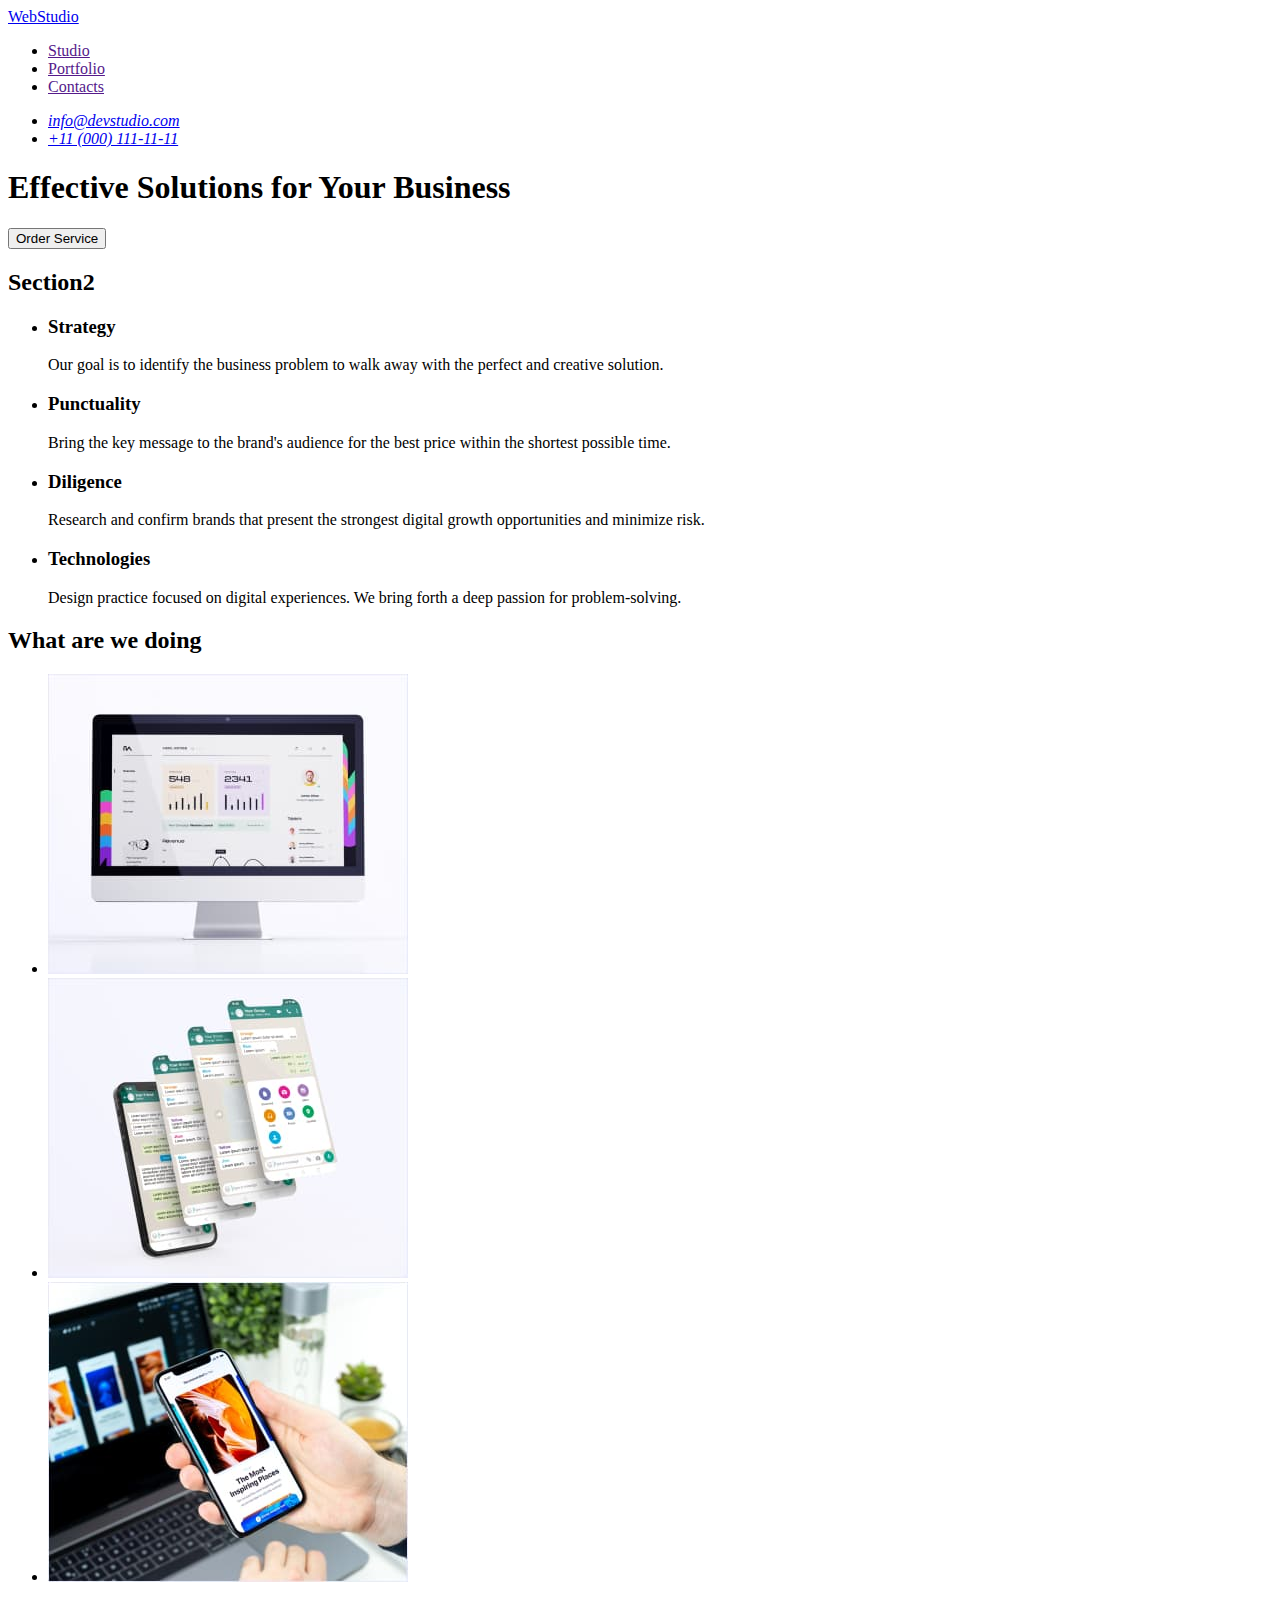
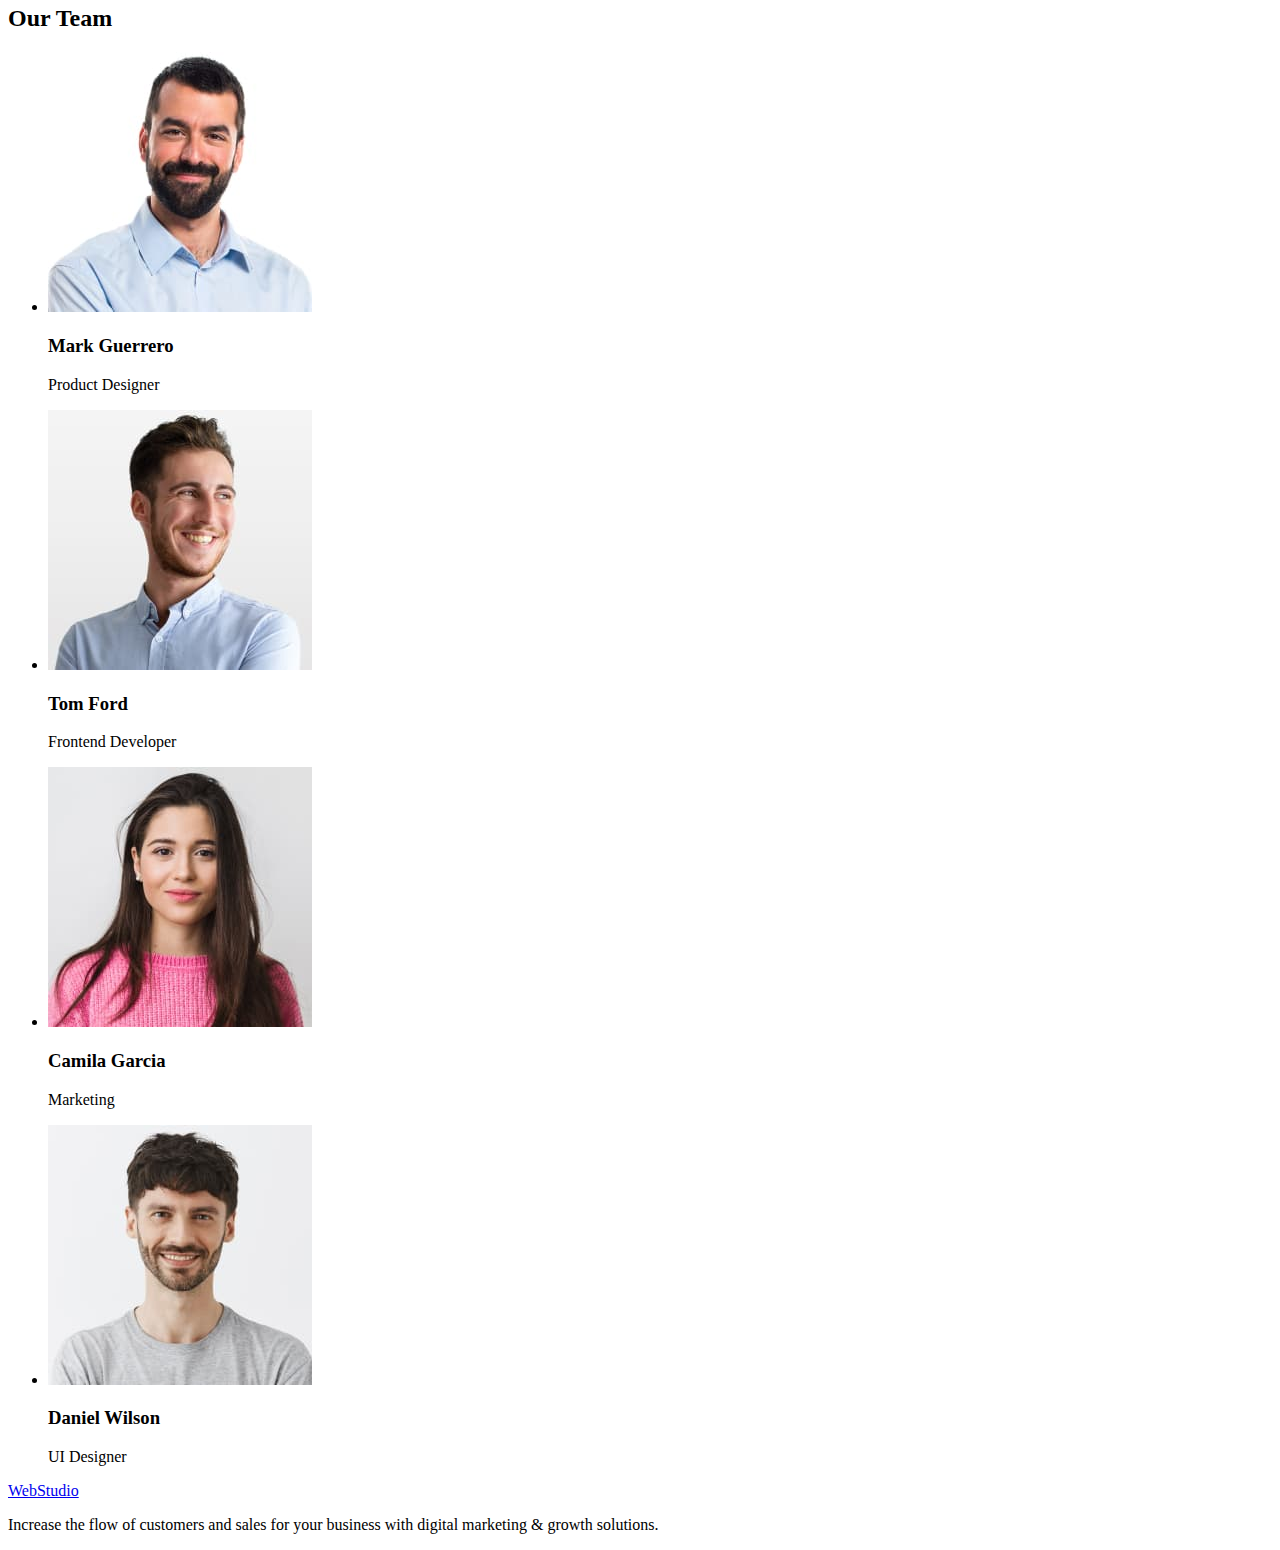
==== index.html @ d95bcd37 "Homework #2 v.0" ====
<!DOCTYPE html>
<html lang="en">
  <head>
    <meta charset="UTF-8" />
    <meta http-equiv="X-UA-Compatible" content="IE=edge" />
    <meta name="viewport" content="width=device-width, initial-scale=1.0" />
    <title>Web Studio</title>
  </head>

  <body>
    <header>
      <nav>
        <a href="./index.html">WebStudio</a>

        <ul>
          <li><a href="">Studio</a></li>
          <li><a href="">Portfolio</a></li>
          <li><a href="">Contacts</a></li>
        </ul>
      </nav>

      <address>
        <ul>
          <li><a href="mailto:info@devstudio.com">info@devstudio.com</a></li>
          <li><a href="tel:+110001111111">+11 (000) 111-11-11</a></li>
        </ul>
      </address>
    </header>

    <main>
      <section>
        <h1>Effective Solutions for Your Business</h1>
        <button type="button">Order Service</button>
      </section>

      <section>
        <h2>Section2</h2>
        <ul>
          <li>
            <h3>Strategy</h3>
            <p>
              Our goal is to identify the business problem to walk away with the
              perfect and creative solution.
            </p>
          </li>
          <li>
            <h3>Punctuality</h3>
            <p>
              Bring the key message to the brand's audience for the best price
              within the shortest possible time.
            </p>
          </li>
          <li>
            <h3>Diligence</h3>
            <p>
              Research and confirm brands that present the strongest digital
              growth opportunities and minimize risk.
            </p>
          </li>
          <li>
            <h3>Technologies</h3>
            <p>
              Design practice focused on digital experiences. We bring forth a
              deep passion for problem-solving.
            </p>
          </li>
        </ul>
      </section>

      <section>
        <h2>What are we doing</h2>
        <ul>
          <li>
            <img
              src="./images/monitor.jpg"
              alt="monitor"
              width="360"
              height="300"
            />
          </li>
          <li>
            <img
              src="./images/smartphone.jpg"
              alt="smartphone"
              width="360"
              height="300"
            />
          </li>
          <li>
            <img
              src="./images/notebook.jpg"
              alt="notebook"
              width="360"
              height="300"
            />
          </li>
        </ul>
      </section>

      <section>
        <h2>Our Team</h2>
        <ul>
          <li>
            <img
              src="./images/photo_mark.jpg"
              alt="Mark Guerrero"
              width="264"
              height="260"
            />
            <h3>Mark Guerrero</h3>
            <p>Product Designer</p>
          </li>
          <li>
            <img
              src="./images/photo_tom.jpg"
              alt="Tom Ford"
              width="264"
              height="260"
            />
            <h3>Tom Ford</h3>
            <p>Frontend Developer</p>
          </li>
          <li>
            <img
              src="./images/photo_camila.jpg"
              alt="Camila Garcia"
              width="264"
              height="260"
            />
            <h3>Camila Garcia</h3>
            <p>Marketing</p>
          </li>
          <li>
            <img
              src="./images/photo_daniel.jpg"
              alt="Daniel Wilson"
              width="264"
              height="260"
            />
            <h3>Daniel Wilson</h3>
            <p>UI Designer</p>
          </li>
        </ul>
      </section>
    </main>

    <footer>
      <a href="./index.html">WebStudio</a>
      <p>
        Increase the flow of customers and sales for your business with digital
        marketing & growth solutions.
      </p>
    </footer>
  </body>
</html>
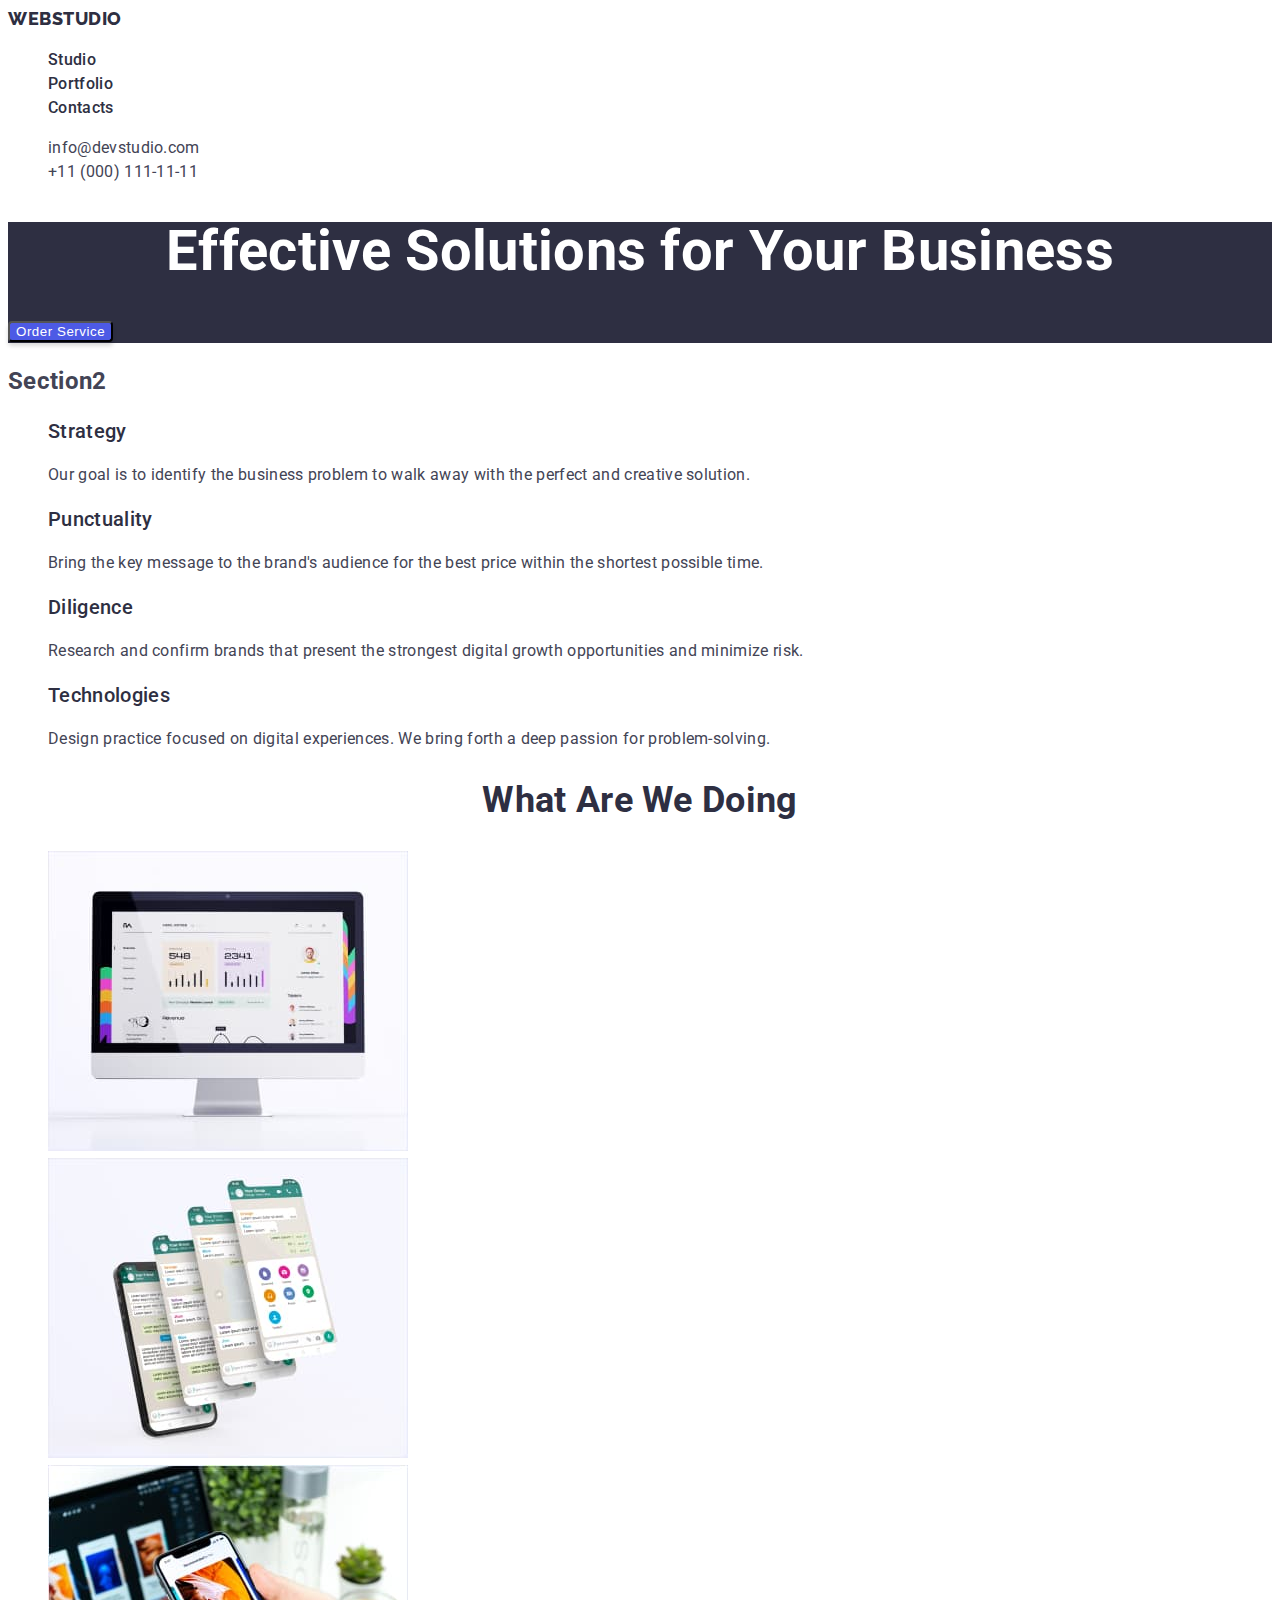
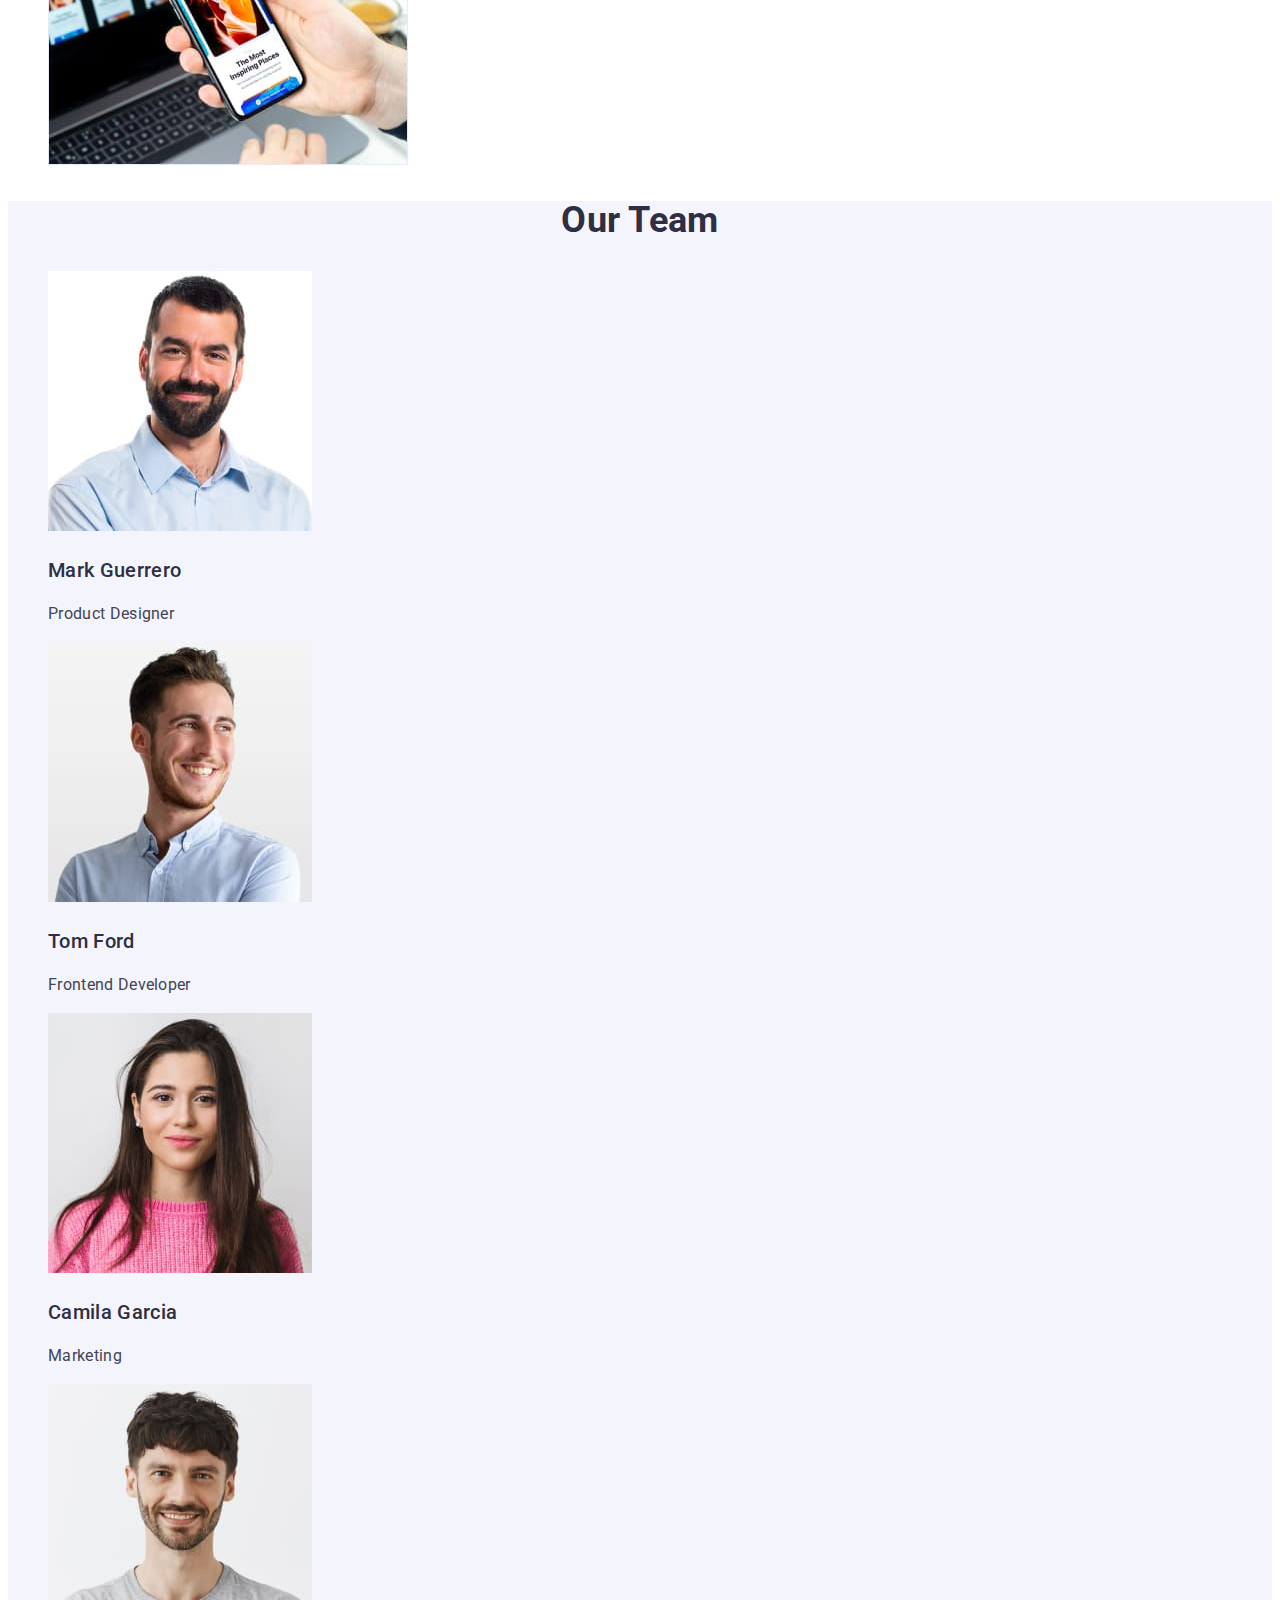
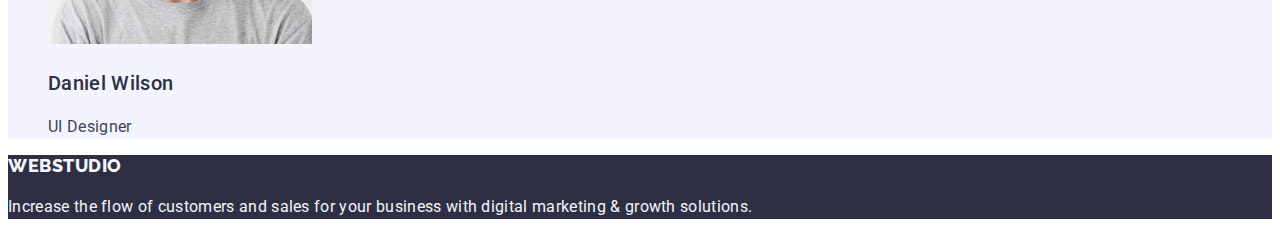
==== commit 522a66bb: "Homework #2 v.1" ====
--- a/index.html
+++ b/index.html
@@ -5,37 +5,44 @@
     <meta http-equiv="X-UA-Compatible" content="IE=edge" />
     <meta name="viewport" content="width=device-width, initial-scale=1.0" />
     <title>Web Studio</title>
+    <link rel="stylesheet" href="./css/styles.css" />
+    <link rel="preconnect" href="https://fonts.googleapis.com" />
+    <link rel="preconnect" href="https://fonts.gstatic.com" crossorigin />
+    <link
+      href="https://fonts.googleapis.com/css2?family=Raleway:wght@800&family=Roboto:wght@400;500;700;900&display=swap"
+      rel="stylesheet"
+    />
   </head>
 
   <body>
-    <header>
+    <header class="header">
       <nav>
-        <a href="./index.html">WebStudio</a>
+        <a class="logo" href="./index.html">WebStudio</a>
 
-        <ul>
-          <li><a href="">Studio</a></li>
-          <li><a href="">Portfolio</a></li>
+        <ul class="menu">
+          <li><a href="./index.html">Studio</a></li>
+          <li><a href="./portfolio.html">Portfolio</a></li>
           <li><a href="">Contacts</a></li>
         </ul>
       </nav>
 
       <address>
-        <ul>
+        <ul class="ourcontacts">
           <li><a href="mailto:info@devstudio.com">info@devstudio.com</a></li>
           <li><a href="tel:+110001111111">+11 (000) 111-11-11</a></li>
         </ul>
       </address>
     </header>
 
-    <main>
-      <section>
-        <h1>Effective Solutions for Your Business</h1>
-        <button type="button">Order Service</button>
+    <main class="main">
+      <section class="effect-sol">
+        <h1 class="title-studio">Effective Solutions for Your Business</h1>
+        <button class="button-studio" type="button">Order Service</button>
       </section>
 
       <section>
         <h2>Section2</h2>
-        <ul>
+        <ul class="about-studio">
           <li>
             <h3>Strategy</h3>
             <p>
@@ -68,11 +75,11 @@
       </section>
 
       <section>
-        <h2>What are we doing</h2>
-        <ul>
+        <h2 class="title-sections">What are we doing</h2>
+        <ul class="whatare">
           <li>
             <img
-              src="./images/monitor.jpg"
+              src="./images/studio/monitor.jpg"
               alt="monitor"
               width="360"
               height="300"
@@ -80,7 +87,7 @@
           </li>
           <li>
             <img
-              src="./images/smartphone.jpg"
+              src="./images/studio/smartphone.jpg"
               alt="smartphone"
               width="360"
               height="300"
@@ -88,7 +95,7 @@
           </li>
           <li>
             <img
-              src="./images/notebook.jpg"
+              src="./images/studio/notebook.jpg"
               alt="notebook"
               width="360"
               height="300"
@@ -97,12 +104,12 @@
         </ul>
       </section>
 
-      <section>
-        <h2>Our Team</h2>
-        <ul>
+      <section class="ourteam">
+        <h2 class="title-sections">Our Team</h2>
+        <ul class="employees">
           <li>
             <img
-              src="./images/photo_mark.jpg"
+              src="./images/studio/photo_mark.jpg"
               alt="Mark Guerrero"
               width="264"
               height="260"
@@ -112,7 +119,7 @@
           </li>
           <li>
             <img
-              src="./images/photo_tom.jpg"
+              src="./images/studio/photo_tom.jpg"
               alt="Tom Ford"
               width="264"
               height="260"
@@ -122,7 +129,7 @@
           </li>
           <li>
             <img
-              src="./images/photo_camila.jpg"
+              src="./images/studio/photo_camila.jpg"
               alt="Camila Garcia"
               width="264"
               height="260"
@@ -132,7 +139,7 @@
           </li>
           <li>
             <img
-              src="./images/photo_daniel.jpg"
+              src="./images/studio/photo_daniel.jpg"
               alt="Daniel Wilson"
               width="264"
               height="260"
@@ -144,8 +151,8 @@
       </section>
     </main>
 
-    <footer>
-      <a href="./index.html">WebStudio</a>
+    <footer class="footer">
+      <a class="logo-footer" href="./index.html">WebStudio</a>
       <p>
         Increase the flow of customers and sales for your business with digital
         marketing & growth solutions.
--- a/css/styles.css
+++ b/css/styles.css
@@ -0,0 +1,138 @@
+:root {
+  --background: #ffffff;
+}
+body {
+  font-family: "Roboto", "Raleway", sans-serif;
+  color: #434455;
+  font-size: 16px;
+  font-weight: 400;
+  font-style: normal;
+  line-height: 1.5;
+  letter-spacing: 0.02em;
+  background: var(--background);
+}
+.logo {
+  font-family: "Raleway", sans-serif;
+  font-style: normal;
+  font-weight: 800;
+  font-size: 18px;
+  line-height: 0.875;
+  letter-spacing: 0.03em;
+  text-transform: uppercase;
+  color: #2e2f42;
+  text-decoration: none;
+}
+.logo-footer {
+  font-family: "Raleway", sans-serif;
+  font-style: normal;
+  font-weight: 800;
+  font-size: 18px;
+  line-height: 0.875;
+  letter-spacing: 0.03em;
+  text-transform: uppercase;
+  color: #f4f4fd;
+  text-decoration: none;
+}
+
+.menu a {
+  font-weight: 500;
+  color: #2e2f42;
+  text-decoration: none;
+}
+.menu a:active {
+  color: #404bbf;
+  text-decoration-line: underline;
+  text-decoration-style: solid;
+  text-decoration-color: #404bbf;
+  border-radius: 2px;
+}
+.menu,
+.ourcontacts,
+.about-studio,
+.whatare,
+.employees {
+  list-style-type: none;
+}
+.ourcontacts a {
+  text-decoration: none;
+  color: #434455;
+  font-style: normal;
+}
+.ourcontacts a:hover,
+.ourcontacts a:focus {
+  color: #404bbf;
+}
+.footer {
+  background: #2e2f42;
+  color: #f4f4fd;
+}
+.effect-sol {
+  background: #2e2f42;
+}
+.title-studio {
+  font-weight: 700;
+  font-size: 56px;
+  line-height: 1.071;
+  text-align: center;
+  color: #ffffff;
+}
+.button-studio {
+  cursor: pointer;
+  background: #4d5ae5;
+  box-shadow: 0px 4px 4px rgba(0, 0, 0, 0.15);
+  border-radius: 4px;
+  font-weight: 500;
+  align-items: center;
+  letter-spacing: 0.04em;
+  color: #ffffff;
+}
+.button-studio:hover,
+.button-studio:focus {
+  background: #404bbf;
+}
+.about-studio h3,
+.employees h3,
+.list-firstline h3,
+.list-secondline h3,
+.list-thirdline h3 {
+  font-weight: 500;
+  font-size: 20px;
+  line-height: 1.2;
+  color: #2e2f42;
+}
+.title-sections {
+  font-weight: 700;
+  font-size: 36px;
+  line-height: 1.11;
+  text-align: center;
+  text-transform: capitalize;
+  color: #2e2f42;
+}
+.ourteam {
+  list-style-type: none;
+  background: #f4f4fd;
+}
+.list-buttons,
+.list-firstline,
+.list-secondline,
+.list-thirdline {
+  list-style-type: none;
+}
+.buttons-portfolio {
+  cursor: pointer;
+  background: #f4f4fd;
+  border: 1px solid #e7e9fc;
+  border-radius: 4px;
+  font-weight: 500;
+  align-items: center;
+  text-align: center;
+  letter-spacing: 0.04em;
+  color: #4d5ae5;
+}
+.buttons-portfolio:hover,
+.buttons-portfolio:focus {
+  background: #404bbf;
+  box-shadow: 0px 3px 1px rgba(0, 0, 0, 0.1), 0px 2px 1px rgba(0, 0, 0, 0.08),
+    0px 2px 2px rgba(0, 0, 0, 0.12);
+  color: #ffffff;
+}
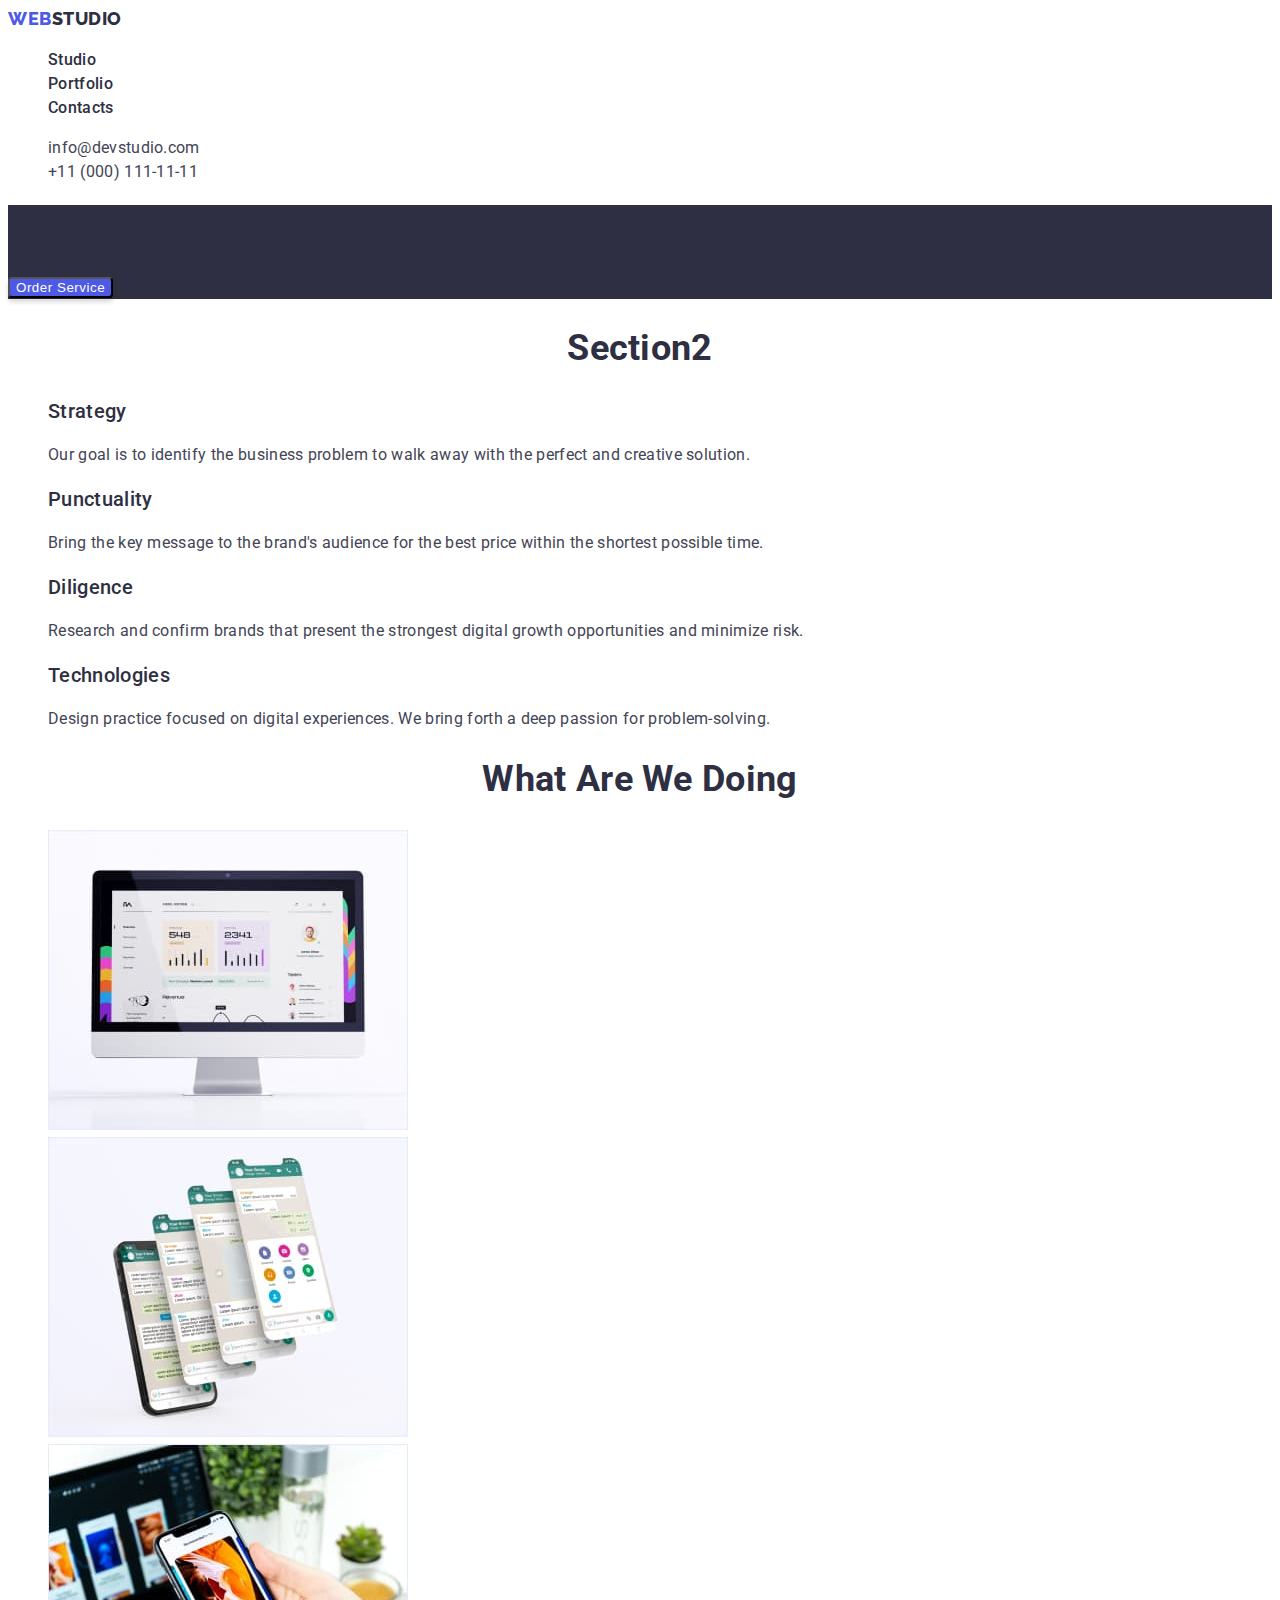
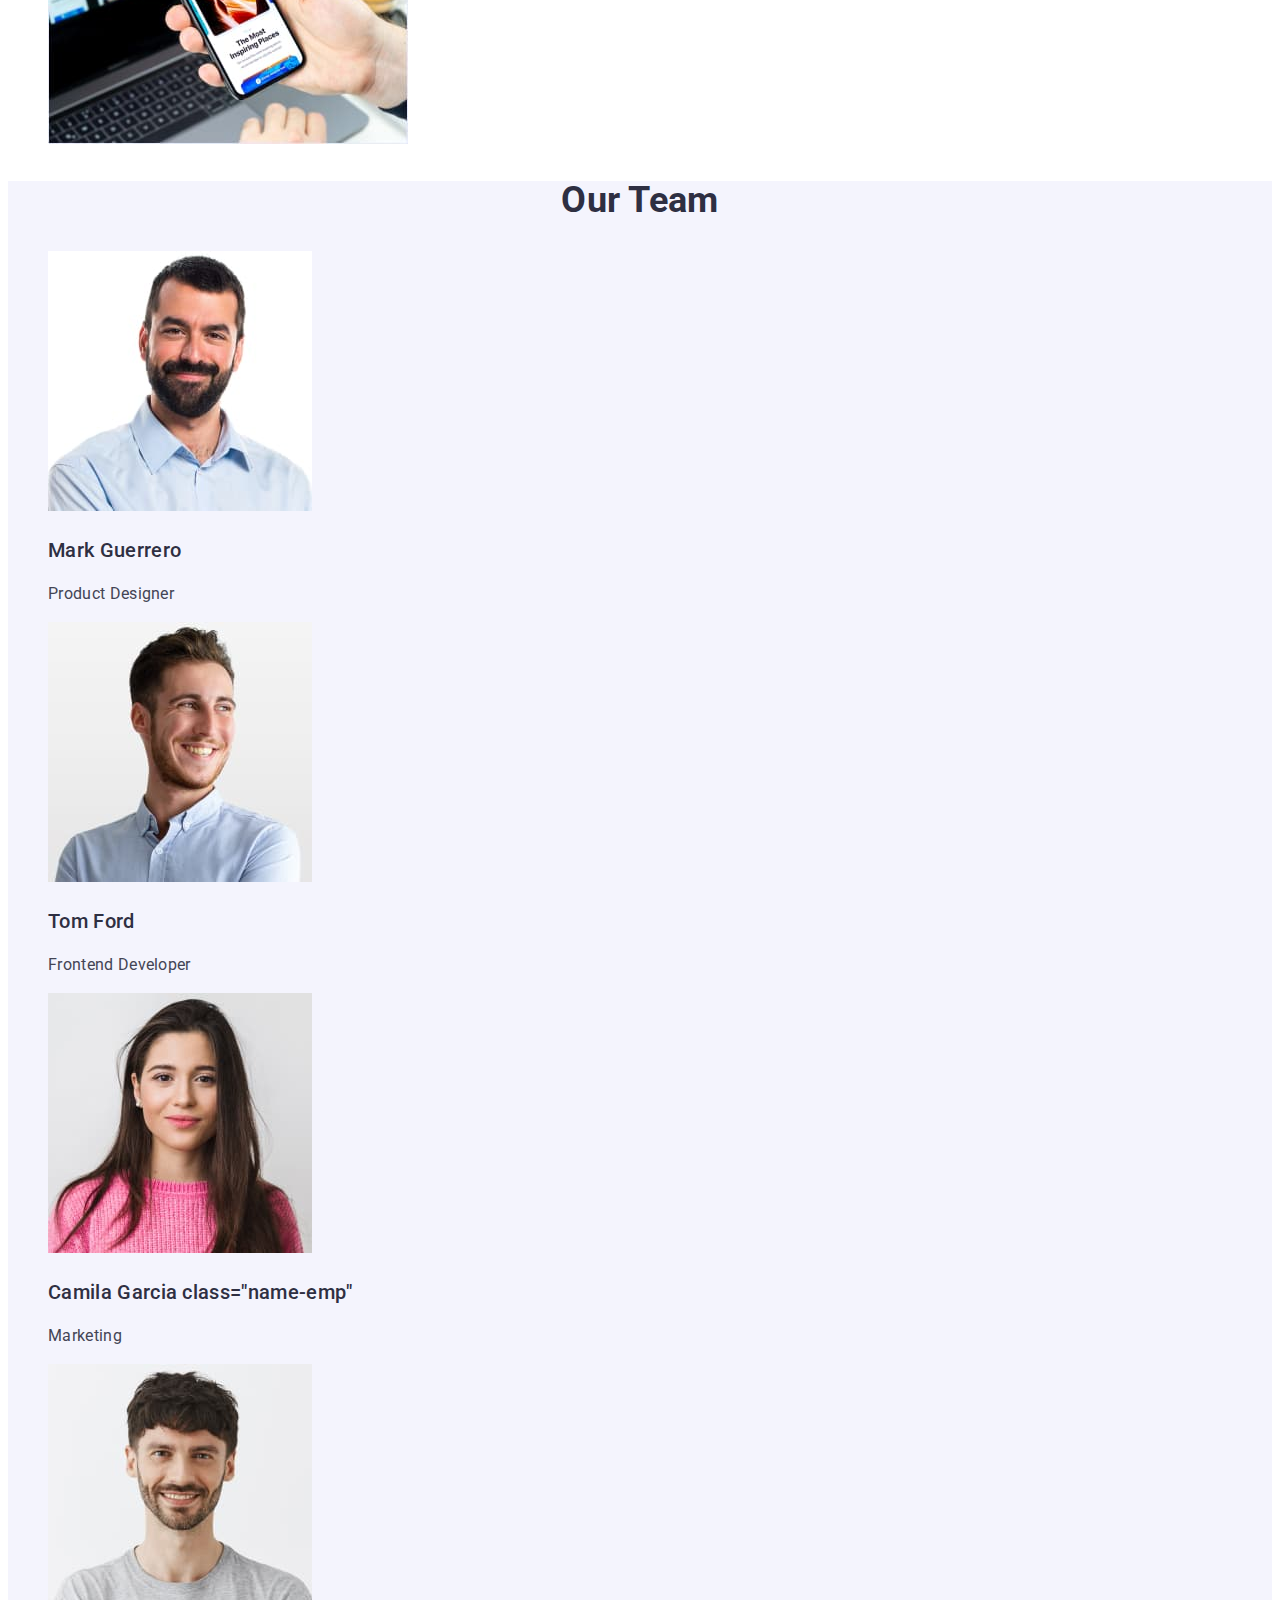
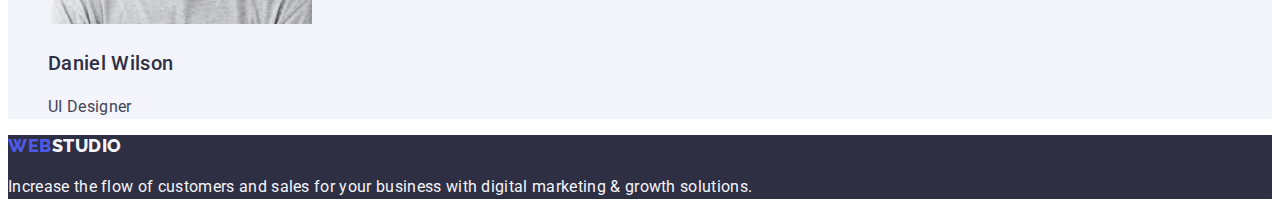
==== commit 160dde17: "Homework #2 v.2" ====
--- a/index.html
+++ b/index.html
@@ -17,55 +17,63 @@
   <body>
     <header class="header">
       <nav>
-        <a class="logo" href="./index.html">WebStudio</a>
+        <a class="logo" href="./index.html"
+          >Web<span class="color-logo">Studio</span></a
+        >
 
         <ul class="menu">
-          <li><a href="./index.html">Studio</a></li>
-          <li><a href="./portfolio.html">Portfolio</a></li>
-          <li><a href="">Contacts</a></li>
+          <li><a class="list-menu" href="./index.html">Studio</a></li>
+          <li><a class="list-menu" href="./portfolio.html">Portfolio</a></li>
+          <li><a class="list-menu" href="">Contacts</a></li>
         </ul>
       </nav>
 
-      <address>
+      <address class="address">
         <ul class="ourcontacts">
-          <li><a href="mailto:info@devstudio.com">info@devstudio.com</a></li>
-          <li><a href="tel:+110001111111">+11 (000) 111-11-11</a></li>
+          <li>
+            <a class="mail" href="mailto:info@devstudio.com"
+              >info@devstudio.com</a
+            >
+          </li>
+          <li>
+            <a class="tel" href="tel:+110001111111">+11 (000) 111-11-11</a>
+          </li>
         </ul>
       </address>
     </header>
 
     <main class="main">
       <section class="effect-sol">
-        <h1 class="title-studio">Effective Solutions for Your Business</h1>
+        <h1 class="title-hiden">Effective Solutions for Your Business</h1>
         <button class="button-studio" type="button">Order Service</button>
       </section>
 
       <section>
-        <h2>Section2</h2>
+        <h2 class="title-sections">Section2</h2>
         <ul class="about-studio">
           <li>
-            <h3>Strategy</h3>
-            <p>
+            <h3 class="strategy">Strategy</h3>
+            <p class="strategy-content">
               Our goal is to identify the business problem to walk away with the
               perfect and creative solution.
             </p>
           </li>
           <li>
-            <h3>Punctuality</h3>
+            <h3 class="punctuality">Punctuality</h3>
             <p>
               Bring the key message to the brand's audience for the best price
               within the shortest possible time.
             </p>
           </li>
           <li>
-            <h3>Diligence</h3>
+            <h3 class="diligence">Diligence</h3>
             <p>
               Research and confirm brands that present the strongest digital
               growth opportunities and minimize risk.
             </p>
           </li>
           <li>
-            <h3>Technologies</h3>
+            <h3 class="technologies">Technologies</h3>
             <p>
               Design practice focused on digital experiences. We bring forth a
               deep passion for problem-solving.
@@ -114,8 +122,8 @@
               width="264"
               height="260"
             />
-            <h3>Mark Guerrero</h3>
-            <p>Product Designer</p>
+            <h3 class="name-emp">Mark Guerrero</h3>
+            <p class="work">Product Designer</p>
           </li>
           <li>
             <img
@@ -124,8 +132,8 @@
               width="264"
               height="260"
             />
-            <h3>Tom Ford</h3>
-            <p>Frontend Developer</p>
+            <h3 class="name-emp">Tom Ford</h3>
+            <p class="work">Frontend Developer</p>
           </li>
           <li>
             <img
@@ -134,8 +142,8 @@
               width="264"
               height="260"
             />
-            <h3>Camila Garcia</h3>
-            <p>Marketing</p>
+            <h3>Camila Garcia class="name-emp"</h3>
+            <p class="work">Marketing</p>
           </li>
           <li>
             <img
@@ -144,15 +152,17 @@
               width="264"
               height="260"
             />
-            <h3>Daniel Wilson</h3>
-            <p>UI Designer</p>
+            <h3 class="name-emp">Daniel Wilson</h3>
+            <p class="work">UI Designer</p>
           </li>
         </ul>
       </section>
     </main>
 
     <footer class="footer">
-      <a class="logo-footer" href="./index.html">WebStudio</a>
+      <a class="logo-footer" href="./index.html"
+        >Web<span class="color-logo-footer">Studio</span></a
+      >
       <p>
         Increase the flow of customers and sales for your business with digital
         marketing & growth solutions.
--- a/css/styles.css
+++ b/css/styles.css
@@ -2,7 +2,7 @@
   --background: #ffffff;
 }
 body {
-  font-family: "Roboto", "Raleway", sans-serif;
+  font-family: "Roboto", sans-serif;
   color: #434455;
   font-size: 16px;
   font-weight: 400;
@@ -16,10 +16,10 @@
   font-style: normal;
   font-weight: 800;
   font-size: 18px;
-  line-height: 0.875;
+  line-height: 1.17;
   letter-spacing: 0.03em;
   text-transform: uppercase;
-  color: #2e2f42;
+  color: #4d5ae5;
   text-decoration: none;
 }
 .logo-footer {
@@ -27,10 +27,10 @@
   font-style: normal;
   font-weight: 800;
   font-size: 18px;
-  line-height: 0.875;
+  line-height: 1.17;
   letter-spacing: 0.03em;
   text-transform: uppercase;
-  color: #f4f4fd;
+  color: #4d5ae5;
   text-decoration: none;
 }
 
@@ -38,8 +38,10 @@
   font-weight: 500;
   color: #2e2f42;
   text-decoration: none;
+  list-style: none;
 }
-.menu a:active {
+.menu a:hover,
+.menu a:focus {
   color: #404bbf;
   text-decoration-line: underline;
   text-decoration-style: solid;
@@ -51,6 +53,7 @@
 .about-studio,
 .whatare,
 .employees {
+  list-style: none;
   list-style-type: none;
 }
 .ourcontacts a {
@@ -72,9 +75,10 @@
 .title-studio {
   font-weight: 700;
   font-size: 56px;
-  line-height: 1.071;
+  line-height: 1.07;
   text-align: center;
   color: #ffffff;
+  letter-spacing: 0.02em;
 }
 .button-studio {
   cursor: pointer;
@@ -116,6 +120,7 @@
 .list-firstline,
 .list-secondline,
 .list-thirdline {
+  list-style: none;
   list-style-type: none;
 }
 .buttons-portfolio {
@@ -136,3 +141,15 @@
     0px 2px 2px rgba(0, 0, 0, 0.12);
   color: #ffffff;
 }
+.title-hiden {
+  visibility: hidden;
+}
+.color-logo {
+  color: #2e2f42;
+}
+.color-logo-footer {
+  color: #f4f4fd;
+}
+.address {
+  font-style: normal;
+}
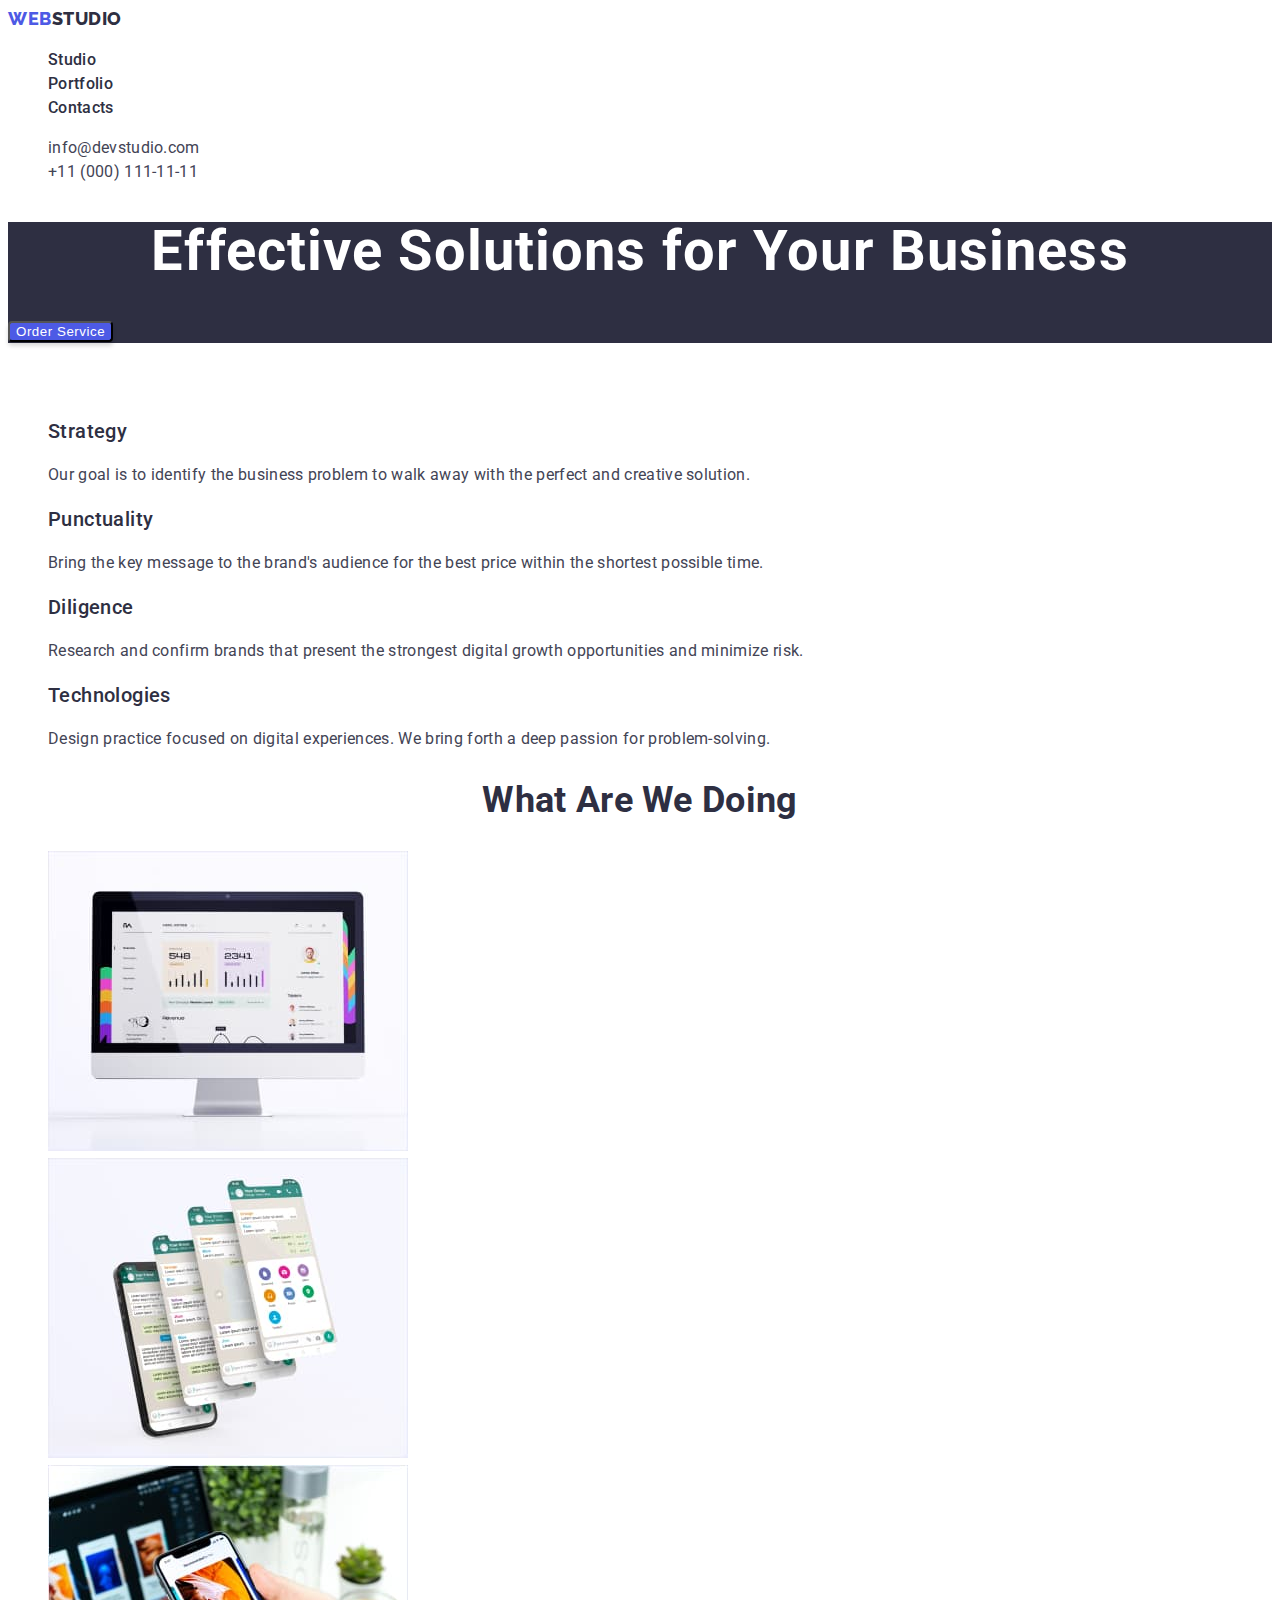
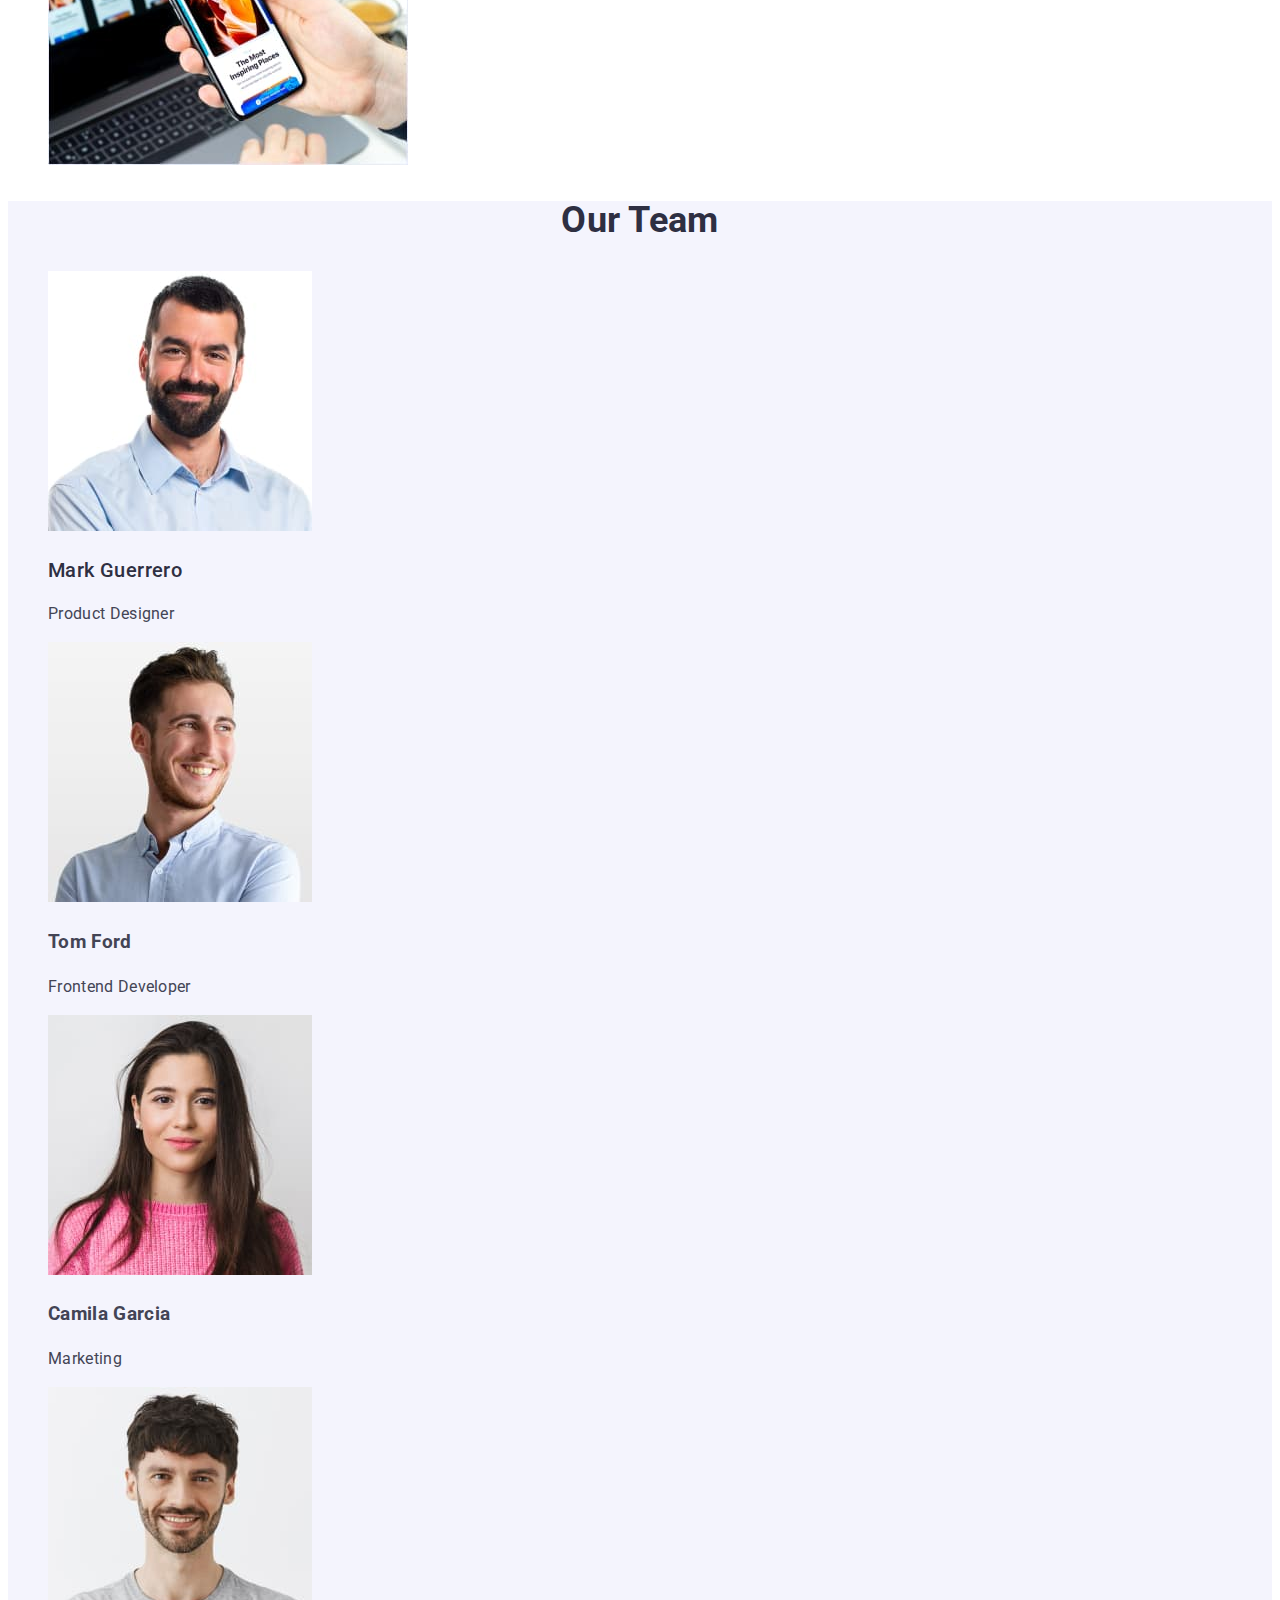
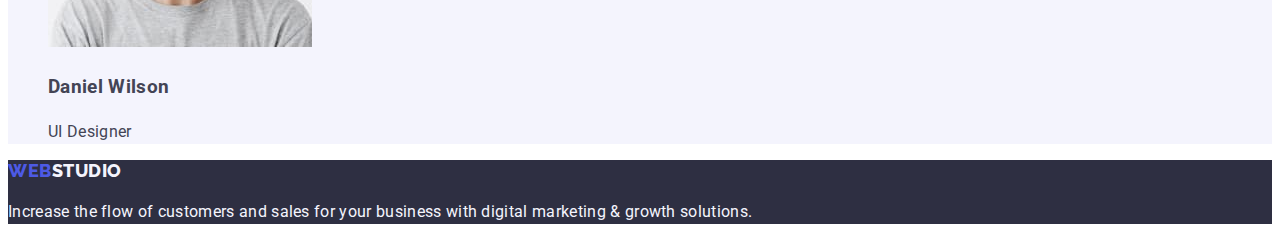
==== commit 46d995da: "Homework#2 v.3" ====
--- a/index.html
+++ b/index.html
@@ -16,65 +16,69 @@
 
   <body>
     <header class="header">
-      <nav>
-        <a class="logo" href="./index.html"
-          >Web<span class="color-logo">Studio</span></a
+      <nav class="nav">
+        <a class="link-logo link" href="./index.html"
+          >Web<span class="color-logo-header">Studio</span></a
         >
 
-        <ul class="menu">
-          <li><a class="list-menu" href="./index.html">Studio</a></li>
-          <li><a class="list-menu" href="./portfolio.html">Portfolio</a></li>
-          <li><a class="list-menu" href="">Contacts</a></li>
+        <ul class="list-menu list">
+          <li><a class="link-menu link" href="./index.html">Studio</a></li>
+          <li>
+            <a class="link-menu link" href="./portfolio.html">Portfolio</a>
+          </li>
+          <li><a class="link-menu link" href="">Contacts</a></li>
         </ul>
       </nav>
 
       <address class="address">
-        <ul class="ourcontacts">
+        <ul class="list-address list">
           <li>
-            <a class="mail" href="mailto:info@devstudio.com"
+            <a class="link-address link" href="mailto:info@devstudio.com"
               >info@devstudio.com</a
             >
           </li>
           <li>
-            <a class="tel" href="tel:+110001111111">+11 (000) 111-11-11</a>
+            <a class="link-address link" href="tel:+110001111111"
+              >+11 (000) 111-11-11</a
+            >
           </li>
         </ul>
       </address>
     </header>
 
     <main class="main">
-      <section class="effect-sol">
-        <h1 class="title-hiden">Effective Solutions for Your Business</h1>
+      <section class="sectionone-studio">
+        <h1 class="titleone-studio">Effective Solutions for Your Business</h1>
         <button class="button-studio" type="button">Order Service</button>
       </section>
 
-      <section>
-        <h2 class="title-sections">Section2</h2>
-        <ul class="about-studio">
+      <section class="sectiontwo-studio">
+        <h2 class="titletwo-hidden">Section2</h2>
+        <ul class="list-skills list">
           <li>
-            <h3 class="strategy">Strategy</h3>
-            <p class="strategy-content">
+            <h3 class="titlethree-skills">Strategy</h3>
+            <p class="text">
               Our goal is to identify the business problem to walk away with the
               perfect and creative solution.
             </p>
           </li>
           <li>
-            <h3 class="punctuality">Punctuality</h3>
-            <p>
+            <h3 class="titlethree-skills">Punctuality</h3>
+            <p class="text">
               Bring the key message to the brand's audience for the best price
               within the shortest possible time.
             </p>
           </li>
           <li>
-            <h3 class="diligence">Diligence</h3>
-            <p>
+            <h3 class="titlethree-skills">Diligence</h3>
+            <p class="text">
               Research and confirm brands that present the strongest digital
               growth opportunities and minimize risk.
             </p>
           </li>
           <li>
-            <h3 class="technologies">Technologies</h3>
-            <p>
+            <h3 class="titlethree-skills">Technologies</h3>
+            <p class="text">
               Design practice focused on digital experiences. We bring forth a
               deep passion for problem-solving.
             </p>
@@ -82,9 +86,9 @@
         </ul>
       </section>
 
-      <section>
-        <h2 class="title-sections">What are we doing</h2>
-        <ul class="whatare">
+      <section class="sectionthree-studio">
+        <h2 class="titletwo">What are we doing</h2>
+        <ul class="list-gadget list">
           <li>
             <img
               src="./images/studio/monitor.jpg"
@@ -112,9 +116,9 @@
         </ul>
       </section>
 
-      <section class="ourteam">
-        <h2 class="title-sections">Our Team</h2>
-        <ul class="employees">
+      <section class="sectionfour-studio">
+        <h2 class="titletwo">Our Team</h2>
+        <ul class="list-team list">
           <li>
             <img
               src="./images/studio/photo_mark.jpg"
@@ -122,8 +126,8 @@
               width="264"
               height="260"
             />
-            <h3 class="name-emp">Mark Guerrero</h3>
-            <p class="work">Product Designer</p>
+            <h3 class="titlethree-team">Mark Guerrero</h3>
+            <p class="text">Product Designer</p>
           </li>
           <li>
             <img
@@ -132,8 +136,8 @@
               width="264"
               height="260"
             />
-            <h3 class="name-emp">Tom Ford</h3>
-            <p class="work">Frontend Developer</p>
+            <h3 class="titlethree">Tom Ford</h3>
+            <p class="text">Frontend Developer</p>
           </li>
           <li>
             <img
@@ -142,8 +146,8 @@
               width="264"
               height="260"
             />
-            <h3>Camila Garcia class="name-emp"</h3>
-            <p class="work">Marketing</p>
+            <h3 class="titlethree">Camila Garcia</h3>
+            <p class="text">Marketing</p>
           </li>
           <li>
             <img
@@ -152,18 +156,18 @@
               width="264"
               height="260"
             />
-            <h3 class="name-emp">Daniel Wilson</h3>
-            <p class="work">UI Designer</p>
+            <h3 class="titlethree">Daniel Wilson</h3>
+            <p class="text">UI Designer</p>
           </li>
         </ul>
       </section>
     </main>
 
     <footer class="footer">
-      <a class="logo-footer" href="./index.html"
+      <a class="link-logo link" href="./index.html"
         >Web<span class="color-logo-footer">Studio</span></a
       >
-      <p>
+      <p class="text">
         Increase the flow of customers and sales for your business with digital
         marketing & growth solutions.
       </p>
--- a/css/styles.css
+++ b/css/styles.css
@@ -1,17 +1,24 @@
 :root {
   --background: #ffffff;
+  --color: #434455;
 }
 body {
   font-family: "Roboto", sans-serif;
-  color: #434455;
   font-size: 16px;
   font-weight: 400;
   font-style: normal;
   line-height: 1.5;
   letter-spacing: 0.02em;
+  color: var(--color);
   background: var(--background);
 }
-.logo {
+.link {
+  text-decoration: none;
+}
+.list {
+  list-style: none;
+}
+.link-logo {
   font-family: "Raleway", sans-serif;
   font-style: normal;
   font-weight: 800;
@@ -20,59 +27,34 @@
   letter-spacing: 0.03em;
   text-transform: uppercase;
   color: #4d5ae5;
-  text-decoration: none;
 }
-.logo-footer {
-  font-family: "Raleway", sans-serif;
-  font-style: normal;
-  font-weight: 800;
-  font-size: 18px;
-  line-height: 1.17;
-  letter-spacing: 0.03em;
-  text-transform: uppercase;
-  color: #4d5ae5;
-  text-decoration: none;
+.color-logo-header {
+  color: #2e2f42;
 }
-
-.menu a {
+.list-menu .link-menu {
   font-weight: 500;
   color: #2e2f42;
-  text-decoration: none;
-  list-style: none;
 }
-.menu a:hover,
-.menu a:focus {
+.list-menu .link-menu:hover,
+.list-menu .link-menu:focus {
   color: #404bbf;
   text-decoration-line: underline;
   text-decoration-style: solid;
   text-decoration-color: #404bbf;
   border-radius: 2px;
 }
-.menu,
-.ourcontacts,
-.about-studio,
-.whatare,
-.employees {
-  list-style: none;
-  list-style-type: none;
+.list-address .link-address {
+  font-style: normal;
+  color: #434455;
 }
-.ourcontacts a {
-  text-decoration: none;
-  color: #434455;
-  font-style: normal;
-}
-.ourcontacts a:hover,
-.ourcontacts a:focus {
+.list-address .link-address:hover,
+.list-address .link-address:focus {
   color: #404bbf;
 }
-.footer {
-  background: #2e2f42;
-  color: #f4f4fd;
-}
-.effect-sol {
+.sectionone-studio {
   background: #2e2f42;
 }
-.title-studio {
+.titleone-studio {
   font-weight: 700;
   font-size: 56px;
   line-height: 1.07;
@@ -94,17 +76,10 @@
 .button-studio:focus {
   background: #404bbf;
 }
-.about-studio h3,
-.employees h3,
-.list-firstline h3,
-.list-secondline h3,
-.list-thirdline h3 {
-  font-weight: 500;
-  font-size: 20px;
-  line-height: 1.2;
-  color: #2e2f42;
+.titletwo-hidden {
+  visibility: hidden;
 }
-.title-sections {
+.titletwo {
   font-weight: 700;
   font-size: 36px;
   line-height: 1.11;
@@ -112,44 +87,57 @@
   text-transform: capitalize;
   color: #2e2f42;
 }
-.ourteam {
-  list-style-type: none;
+.titlethree-skills {
+  font-weight: 500;
+  font-size: 20px;
+  line-height: 1.2;
+  letter-spacing: 0.02em;
+  color: #2e2f42;
+}
+.sectionfour-studio {
   background: #f4f4fd;
 }
-.list-buttons,
-.list-firstline,
-.list-secondline,
-.list-thirdline {
-  list-style: none;
-  list-style-type: none;
+.titlethree-team {
+  font-weight: 500;
+  font-size: 20px;
+  line-height: 1.2;
+  letter-spacing: 0.02em;
+  color: #2e2f42;
 }
-.buttons-portfolio {
-  cursor: pointer;
-  background: #f4f4fd;
-  border: 1px solid #e7e9fc;
-  border-radius: 4px;
+.titleone-hidden {
+  visibility: hidden;
+}
+.button-portfolio {
   font-weight: 500;
+  font-size: 16px;
+  line-height: 1.5;
+  display: flex;
   align-items: center;
   text-align: center;
   letter-spacing: 0.04em;
   color: #4d5ae5;
+  background: #f4f4fd;
+  border: 1px solid #e7e9fc;
+  border-radius: 4px;
 }
-.buttons-portfolio:hover,
-.buttons-portfolio:focus {
+.button-portfolio:hover,
+.button-portfolio:focus {
   background: #404bbf;
   box-shadow: 0px 3px 1px rgba(0, 0, 0, 0.1), 0px 2px 1px rgba(0, 0, 0, 0.08),
     0px 2px 2px rgba(0, 0, 0, 0.12);
   color: #ffffff;
 }
-.title-hiden {
-  visibility: hidden;
+.titlethree-activites {
+  font-weight: 500;
+  font-size: 20px;
+  line-height: 1.2;
+  letter-spacing: 0.02em;
+  color: #2e2f42;
 }
-.color-logo {
-  color: #2e2f42;
+.footer {
+  background: #2e2f42;
+  color: #f4f4fd;
 }
 .color-logo-footer {
   color: #f4f4fd;
-}
-.address {
-  font-style: normal;
-}
+}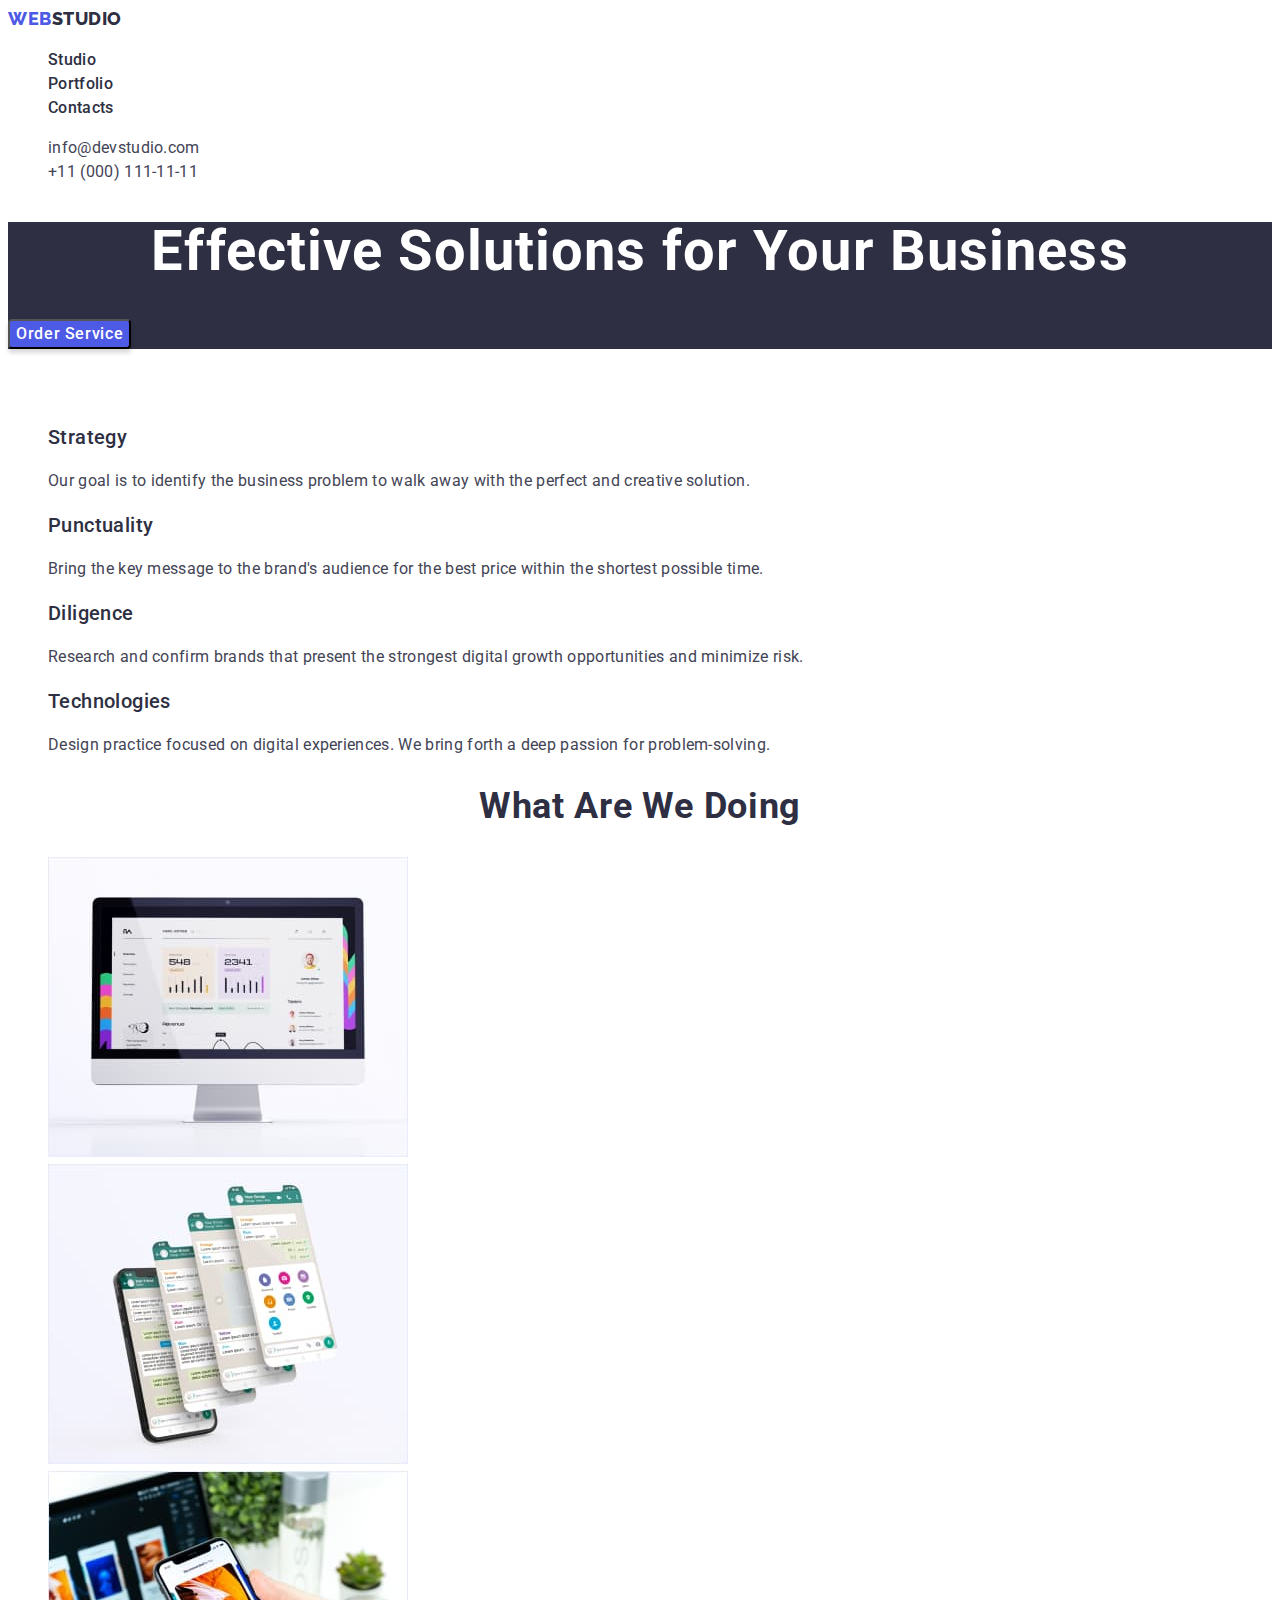
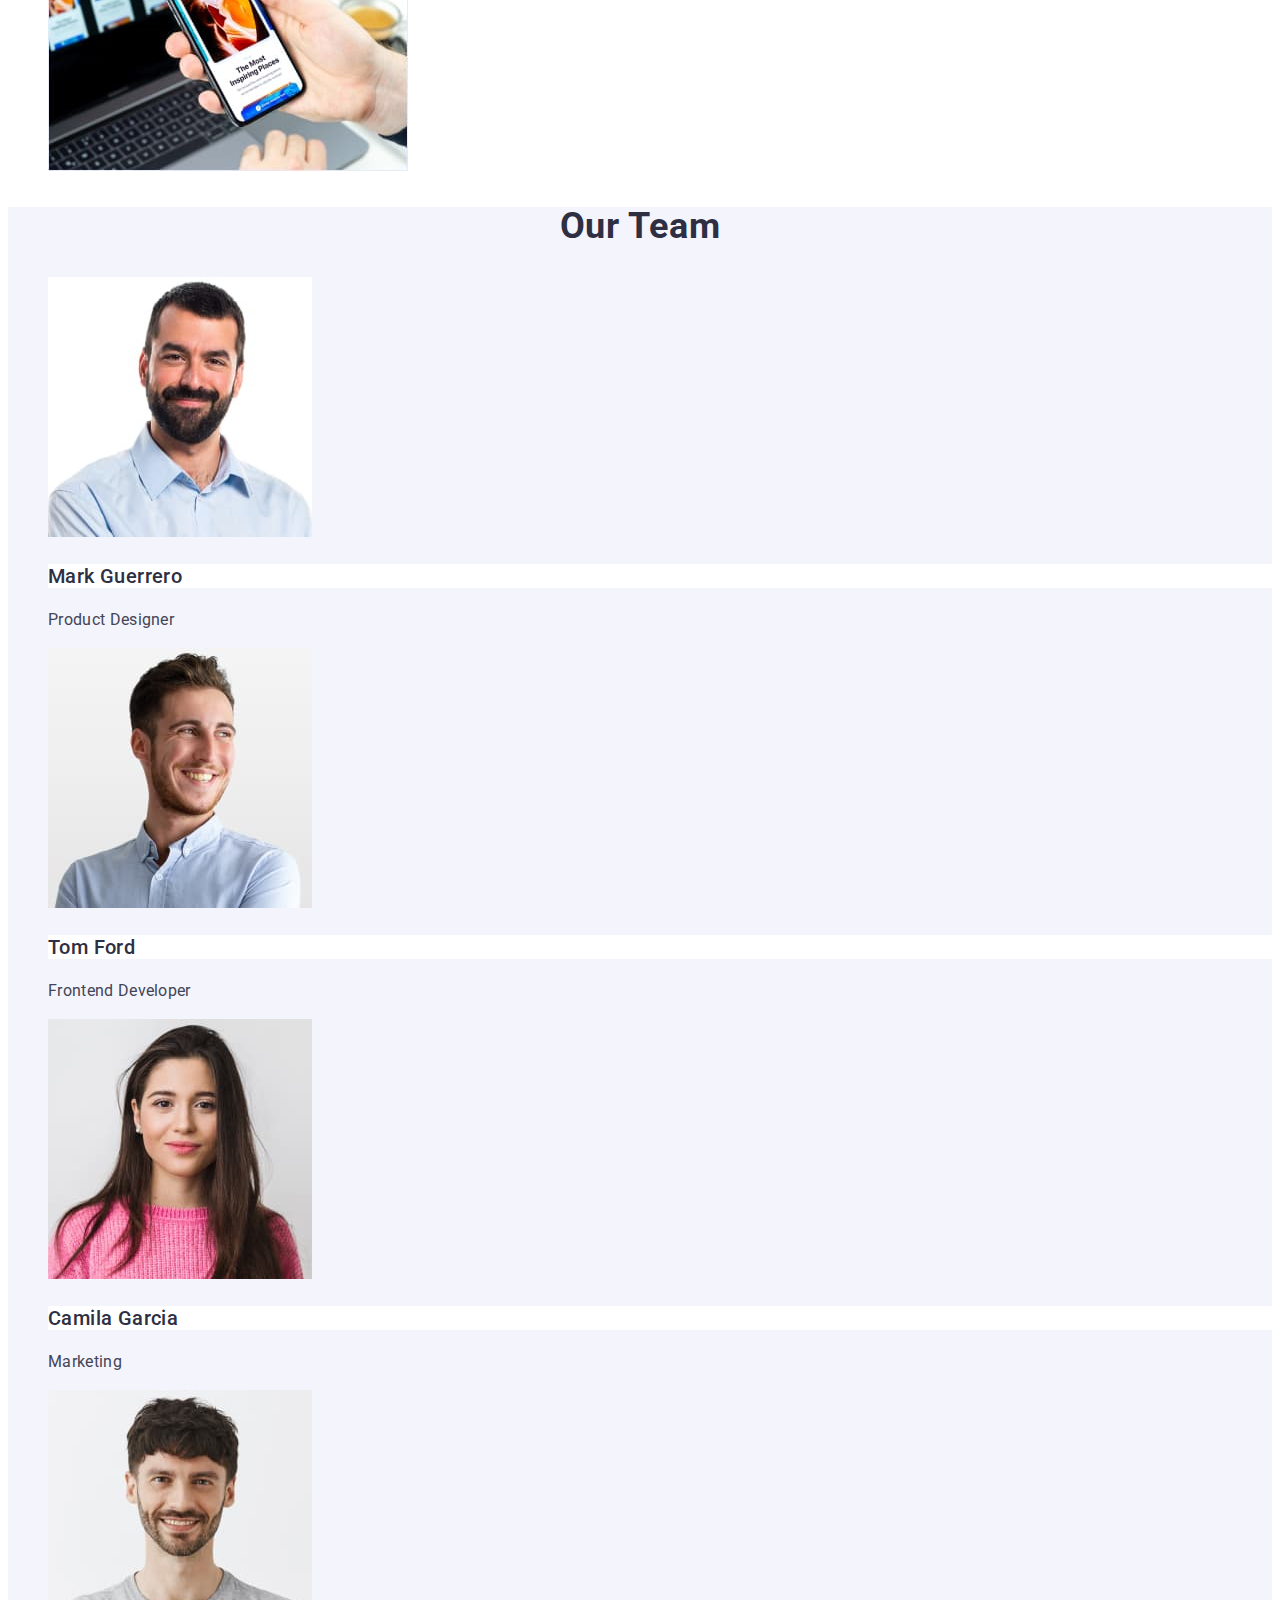
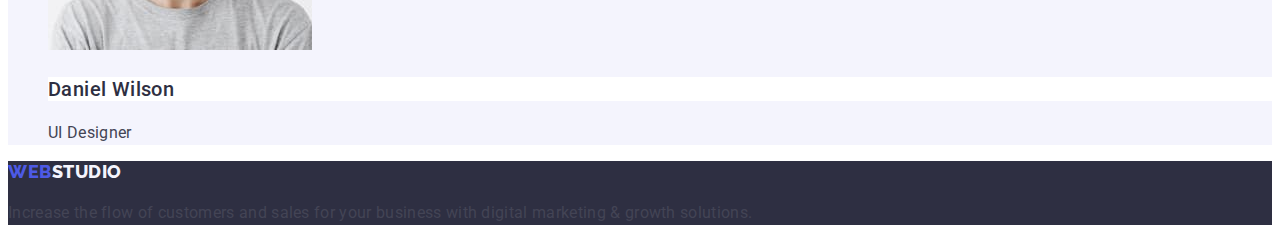
==== commit aa760920: "Homework #2 v.4.1" ====
--- a/index.html
+++ b/index.html
@@ -136,7 +136,7 @@
               width="264"
               height="260"
             />
-            <h3 class="titlethree">Tom Ford</h3>
+            <h3 class="titlethree-team">Tom Ford</h3>
             <p class="text">Frontend Developer</p>
           </li>
           <li>
@@ -146,7 +146,7 @@
               width="264"
               height="260"
             />
-            <h3 class="titlethree">Camila Garcia</h3>
+            <h3 class="titlethree-team">Camila Garcia</h3>
             <p class="text">Marketing</p>
           </li>
           <li>
@@ -156,7 +156,7 @@
               width="264"
               height="260"
             />
-            <h3 class="titlethree">Daniel Wilson</h3>
+            <h3 class="titlethree-team">Daniel Wilson</h3>
             <p class="text">UI Designer</p>
           </li>
         </ul>
--- a/css/styles.css
+++ b/css/styles.css
@@ -43,8 +43,10 @@
   text-decoration-color: #404bbf;
   border-radius: 2px;
 }
+.address {
+  font-style: normal;
+}
 .list-address .link-address {
-  font-style: normal;
   color: #434455;
 }
 .list-address .link-address:hover,
@@ -67,7 +69,12 @@
   background: #4d5ae5;
   box-shadow: 0px 4px 4px rgba(0, 0, 0, 0.15);
   border-radius: 4px;
+  font-family: "Roboto", sans-serif;
+  font-style: normal;
   font-weight: 500;
+  font-size: 16px;
+  line-height: 24px;
+  display: flex;
   align-items: center;
   letter-spacing: 0.04em;
   color: #ffffff;
@@ -84,8 +91,12 @@
   font-size: 36px;
   line-height: 1.11;
   text-align: center;
+  letter-spacing: 0.02em;
   text-transform: capitalize;
   color: #2e2f42;
+}
+.sectionfour-studio {
+  background: #f4f4fd;
 }
 .titlethree-skills {
   font-weight: 500;
@@ -94,20 +105,20 @@
   letter-spacing: 0.02em;
   color: #2e2f42;
 }
-.sectionfour-studio {
-  background: #f4f4fd;
-}
 .titlethree-team {
   font-weight: 500;
   font-size: 20px;
   line-height: 1.2;
   letter-spacing: 0.02em;
   color: #2e2f42;
+  background-color: #ffffff;
 }
 .titleone-hidden {
   visibility: hidden;
 }
 .button-portfolio {
+  cursor: pointer;
+  font-family: "Roboto", sans-serif;
   font-weight: 500;
   font-size: 16px;
   line-height: 1.5;
@@ -127,12 +138,15 @@
     0px 2px 2px rgba(0, 0, 0, 0.12);
   color: #ffffff;
 }
-.titlethree-activites {
+.titletwo-activites {
   font-weight: 500;
   font-size: 20px;
   line-height: 1.2;
   letter-spacing: 0.02em;
   color: #2e2f42;
+}
+.text{
+  color: #434455;
 }
 .footer {
   background: #2e2f42;
@@ -140,4 +154,4 @@
 }
 .color-logo-footer {
   color: #f4f4fd;
-}+}
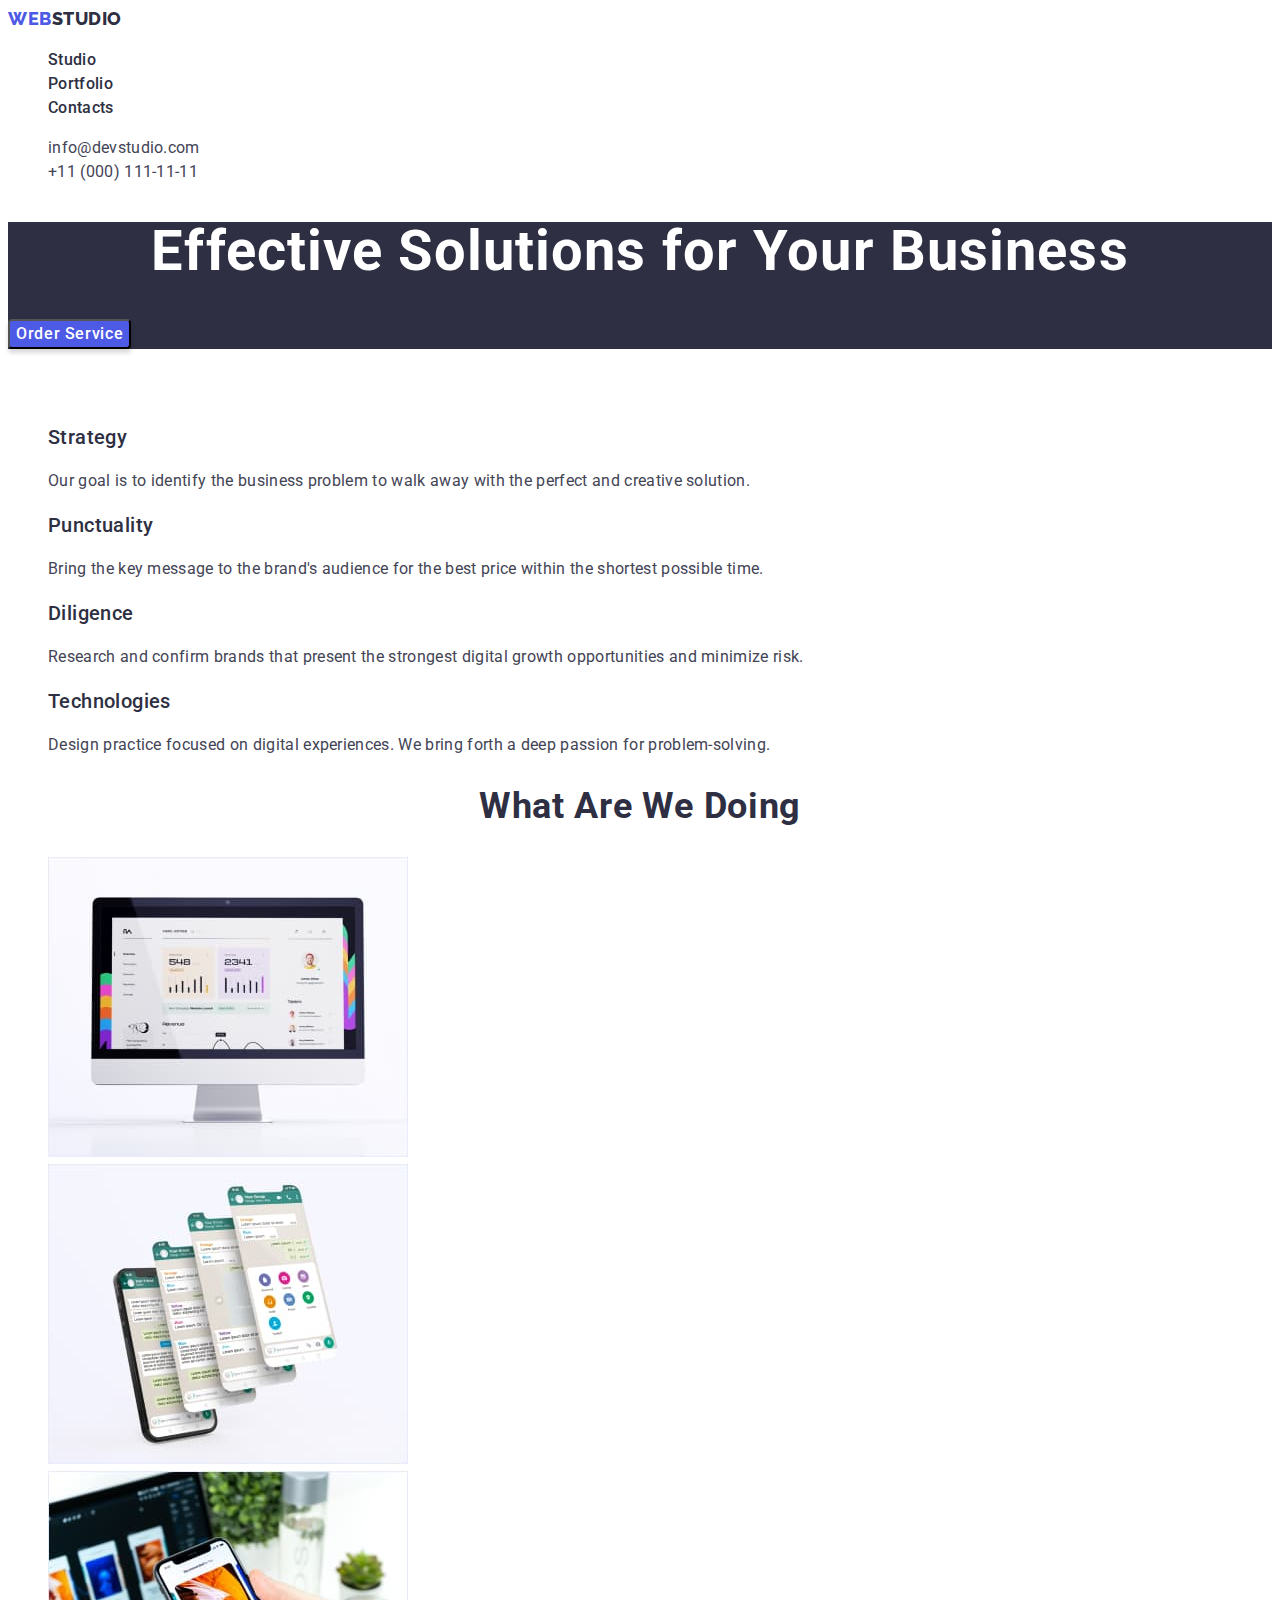
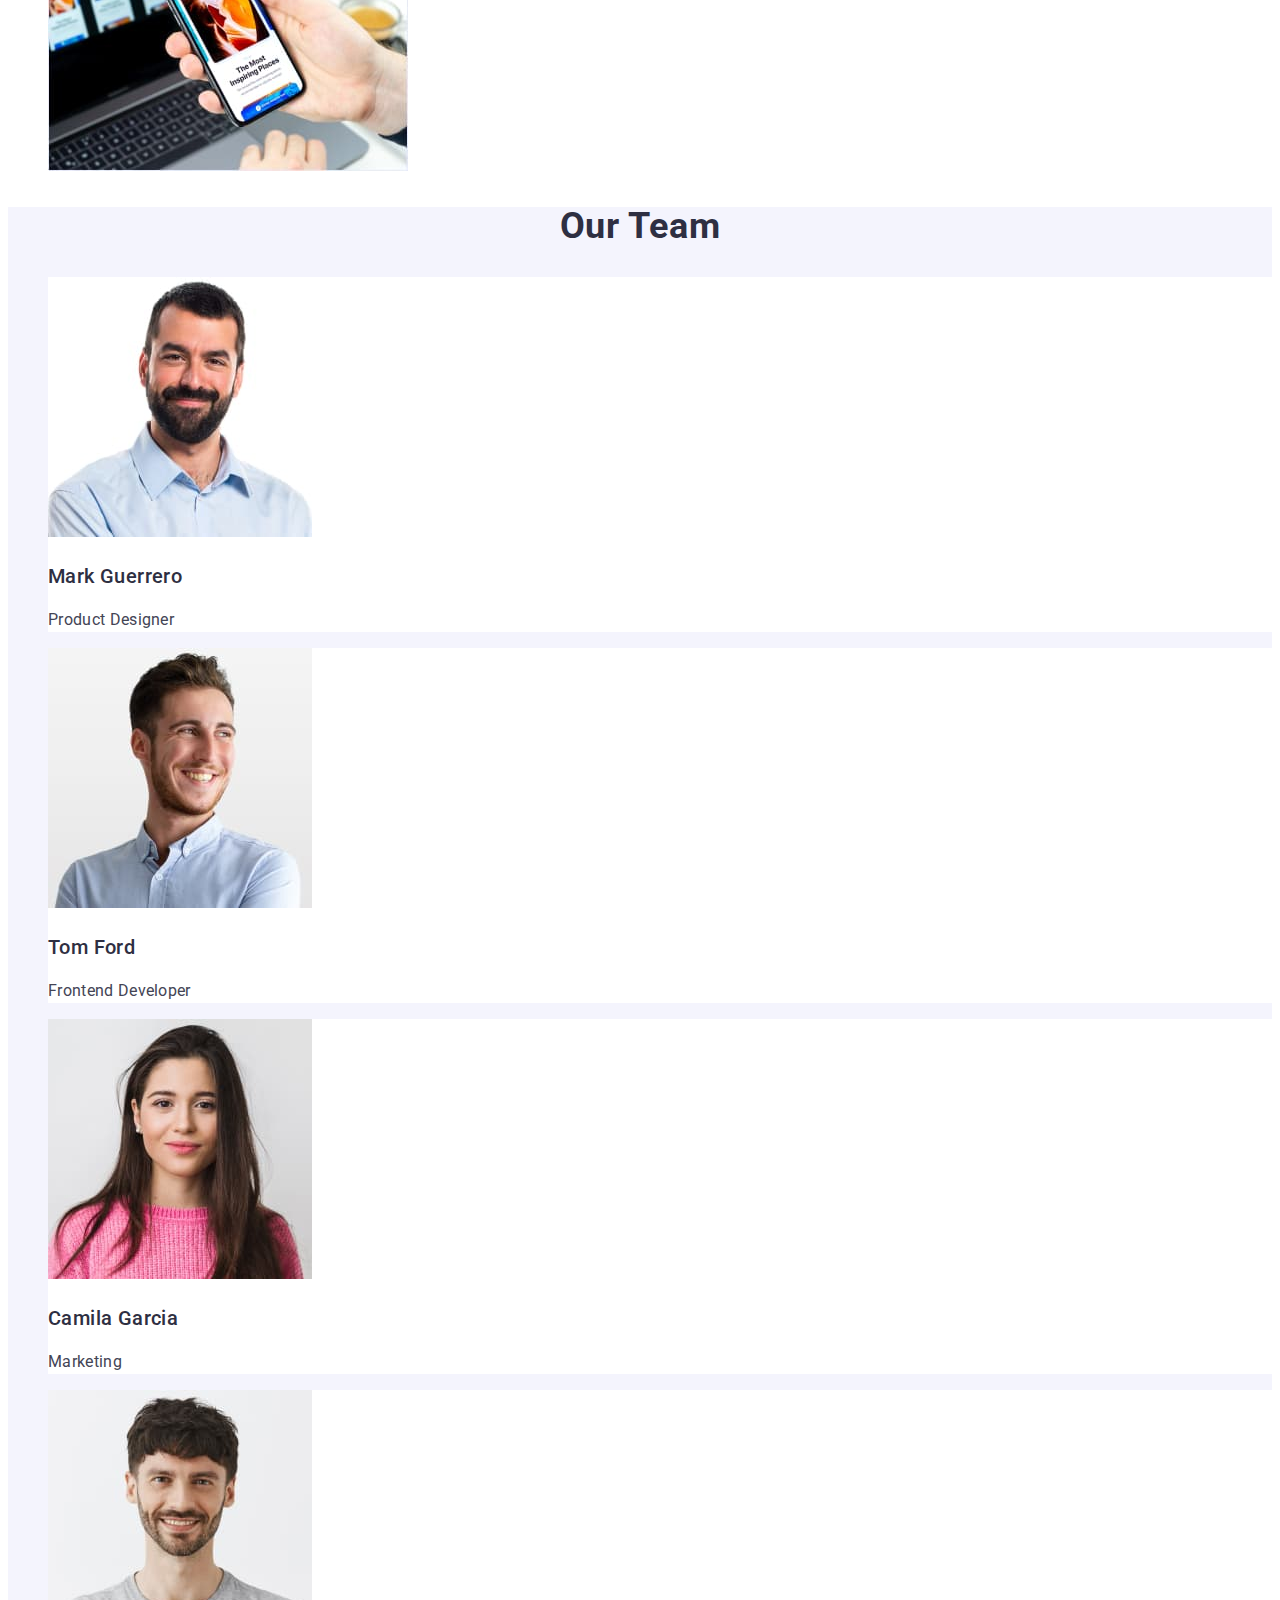
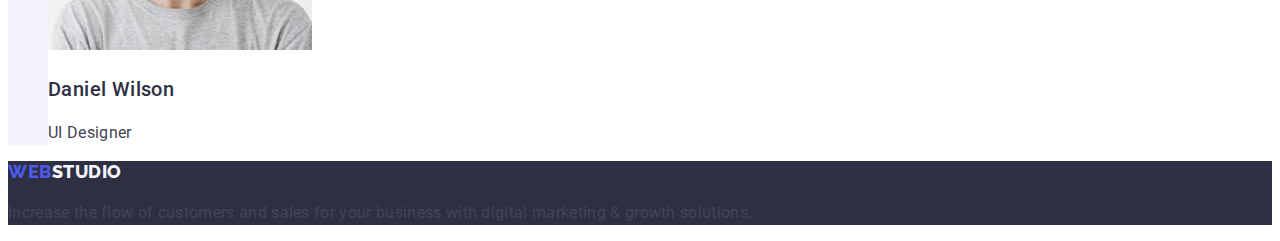
==== commit c584cfe8: "Homework #2 v.4.3" ====
--- a/index.html
+++ b/index.html
@@ -119,7 +119,7 @@
       <section class="sectionfour-studio">
         <h2 class="titletwo">Our Team</h2>
         <ul class="list-team list">
-          <li>
+          <li class="element-list-team">
             <img
               src="./images/studio/photo_mark.jpg"
               alt="Mark Guerrero"
@@ -129,7 +129,7 @@
             <h3 class="titlethree-team">Mark Guerrero</h3>
             <p class="text">Product Designer</p>
           </li>
-          <li>
+          <li class="element-list-team">
             <img
               src="./images/studio/photo_tom.jpg"
               alt="Tom Ford"
@@ -139,7 +139,7 @@
             <h3 class="titlethree-team">Tom Ford</h3>
             <p class="text">Frontend Developer</p>
           </li>
-          <li>
+          <li class="element-list-team">
             <img
               src="./images/studio/photo_camila.jpg"
               alt="Camila Garcia"
@@ -149,7 +149,7 @@
             <h3 class="titlethree-team">Camila Garcia</h3>
             <p class="text">Marketing</p>
           </li>
-          <li>
+          <li class="element-list-team">
             <img
               src="./images/studio/photo_daniel.jpg"
               alt="Daniel Wilson"
--- a/css/styles.css
+++ b/css/styles.css
@@ -98,6 +98,7 @@
 .sectionfour-studio {
   background: #f4f4fd;
 }
+
 .titlethree-skills {
   font-weight: 500;
   font-size: 20px;
@@ -111,7 +112,6 @@
   line-height: 1.2;
   letter-spacing: 0.02em;
   color: #2e2f42;
-  background-color: #ffffff;
 }
 .titleone-hidden {
   visibility: hidden;
@@ -145,7 +145,7 @@
   letter-spacing: 0.02em;
   color: #2e2f42;
 }
-.text{
+.text {
   color: #434455;
 }
 .footer {
@@ -155,3 +155,6 @@
 .color-logo-footer {
   color: #f4f4fd;
 }
+.element-list-team {
+  background-color: #ffffff;
+}
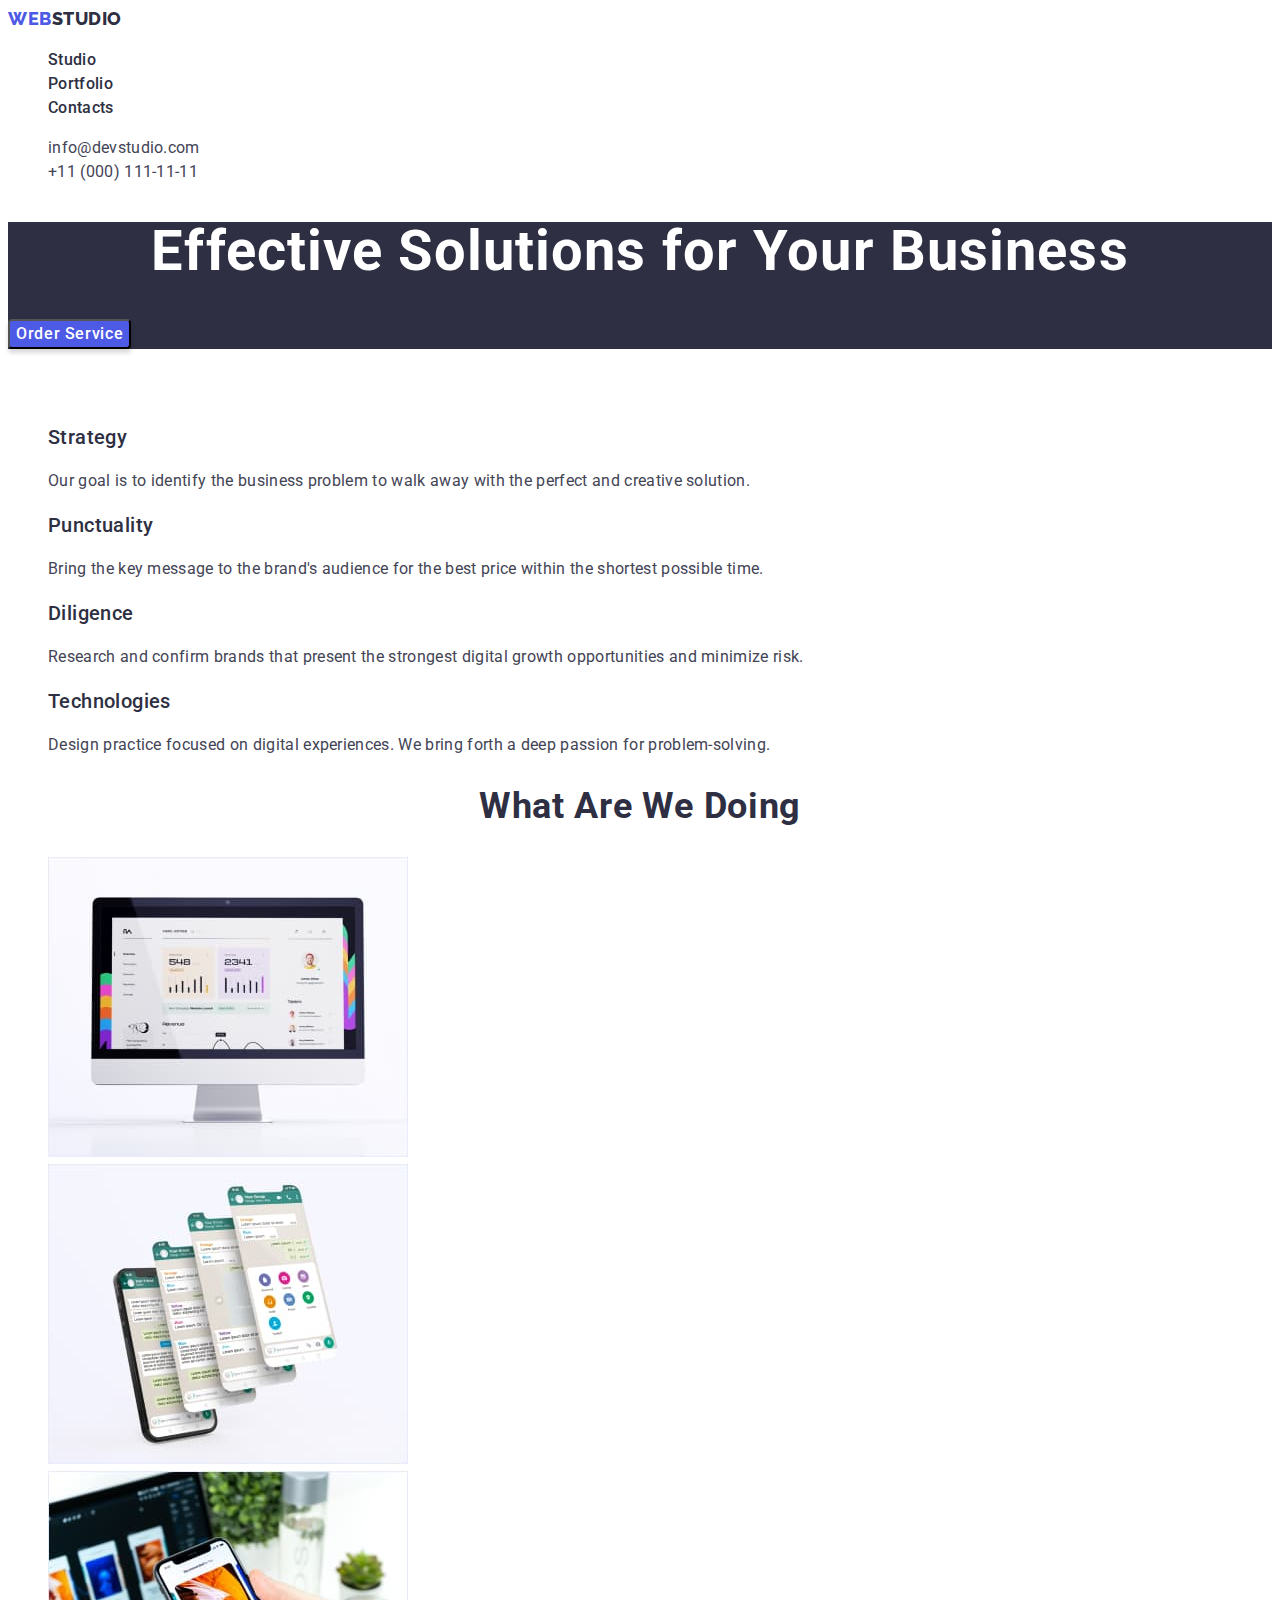
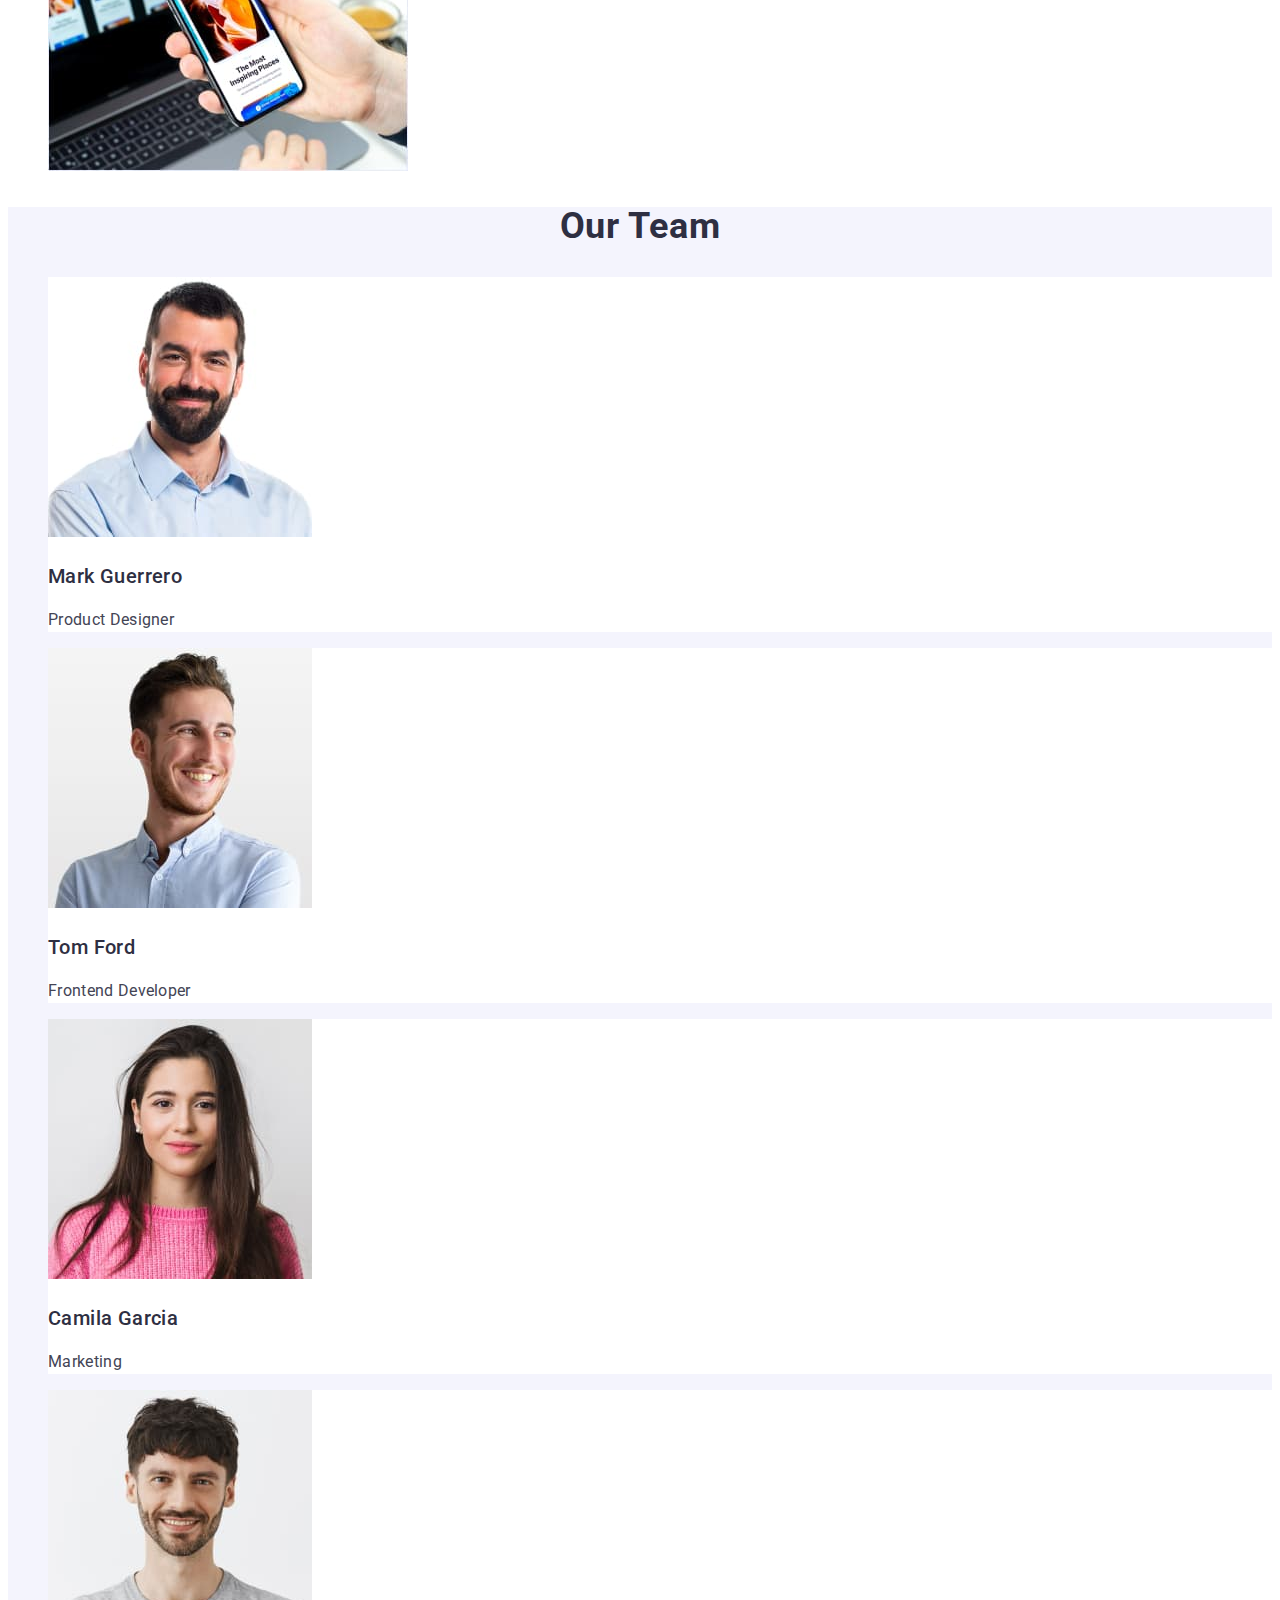
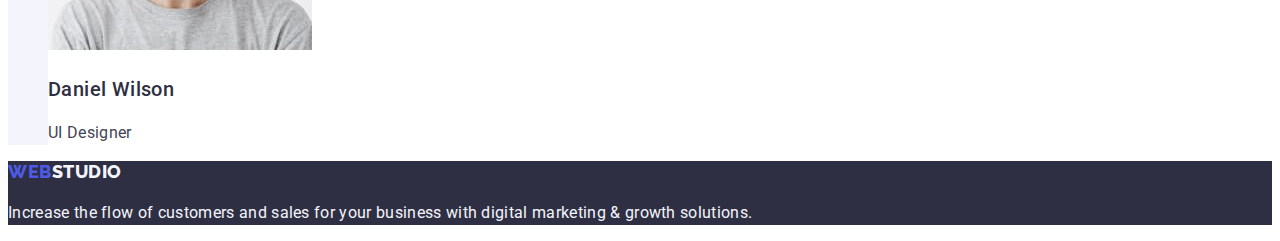
==== commit 42226ec4: "Homework #2 v.4.5" ====
--- a/index.html
+++ b/index.html
@@ -167,7 +167,7 @@
       <a class="link-logo link" href="./index.html"
         >Web<span class="color-logo-footer">Studio</span></a
       >
-      <p class="text">
+      <p class="text-footer">
         Increase the flow of customers and sales for your business with digital
         marketing & growth solutions.
       </p>
--- a/css/styles.css
+++ b/css/styles.css
@@ -17,6 +17,9 @@
 }
 .list {
   list-style: none;
+}
+.text {
+  color: var(--color);
 }
 .link-logo {
   font-family: "Raleway", sans-serif;
@@ -38,10 +41,6 @@
 .list-menu .link-menu:hover,
 .list-menu .link-menu:focus {
   color: #404bbf;
-  text-decoration-line: underline;
-  text-decoration-style: solid;
-  text-decoration-color: #404bbf;
-  border-radius: 2px;
 }
 .address {
   font-style: normal;
@@ -145,8 +144,8 @@
   letter-spacing: 0.02em;
   color: #2e2f42;
 }
-.text {
-  color: #434455;
+.element-list-team {
+  background-color: #ffffff;
 }
 .footer {
   background: #2e2f42;
@@ -155,6 +154,3 @@
 .color-logo-footer {
   color: #f4f4fd;
 }
-.element-list-team {
-  background-color: #ffffff;
-}
